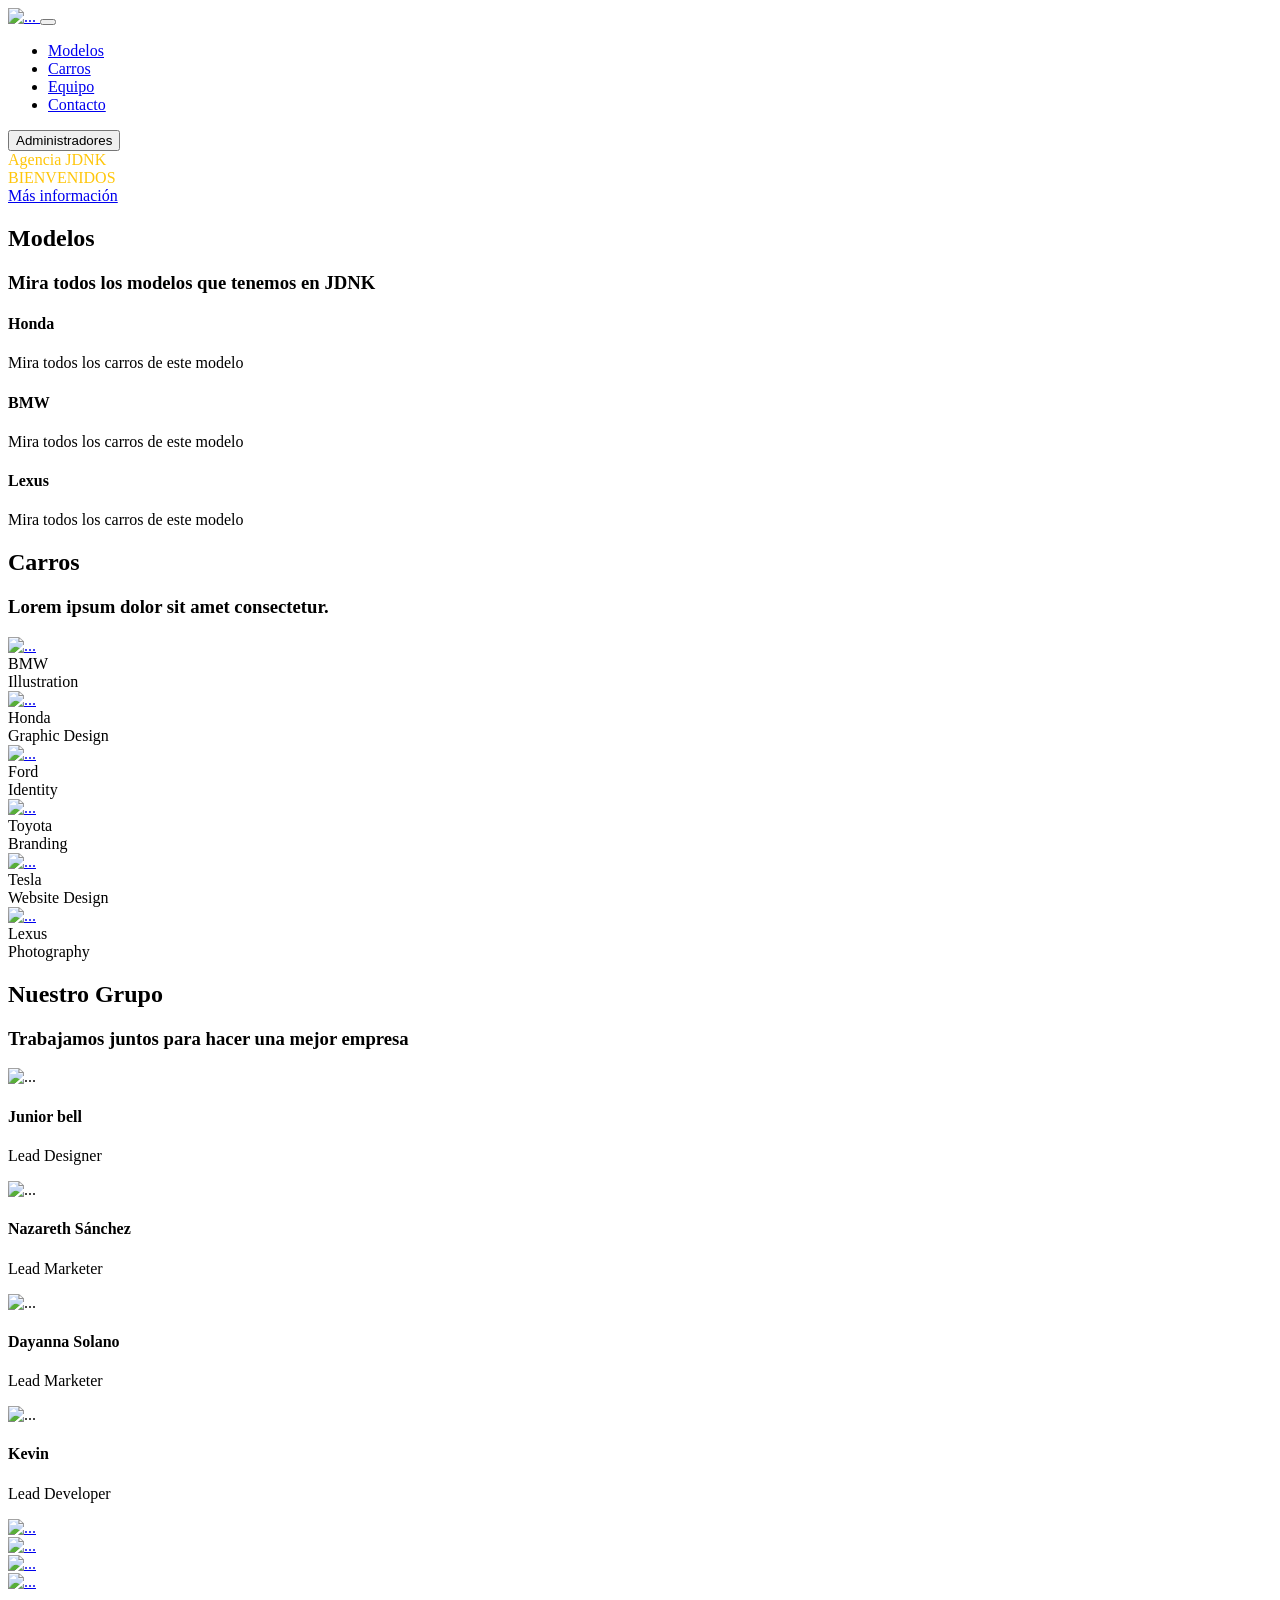
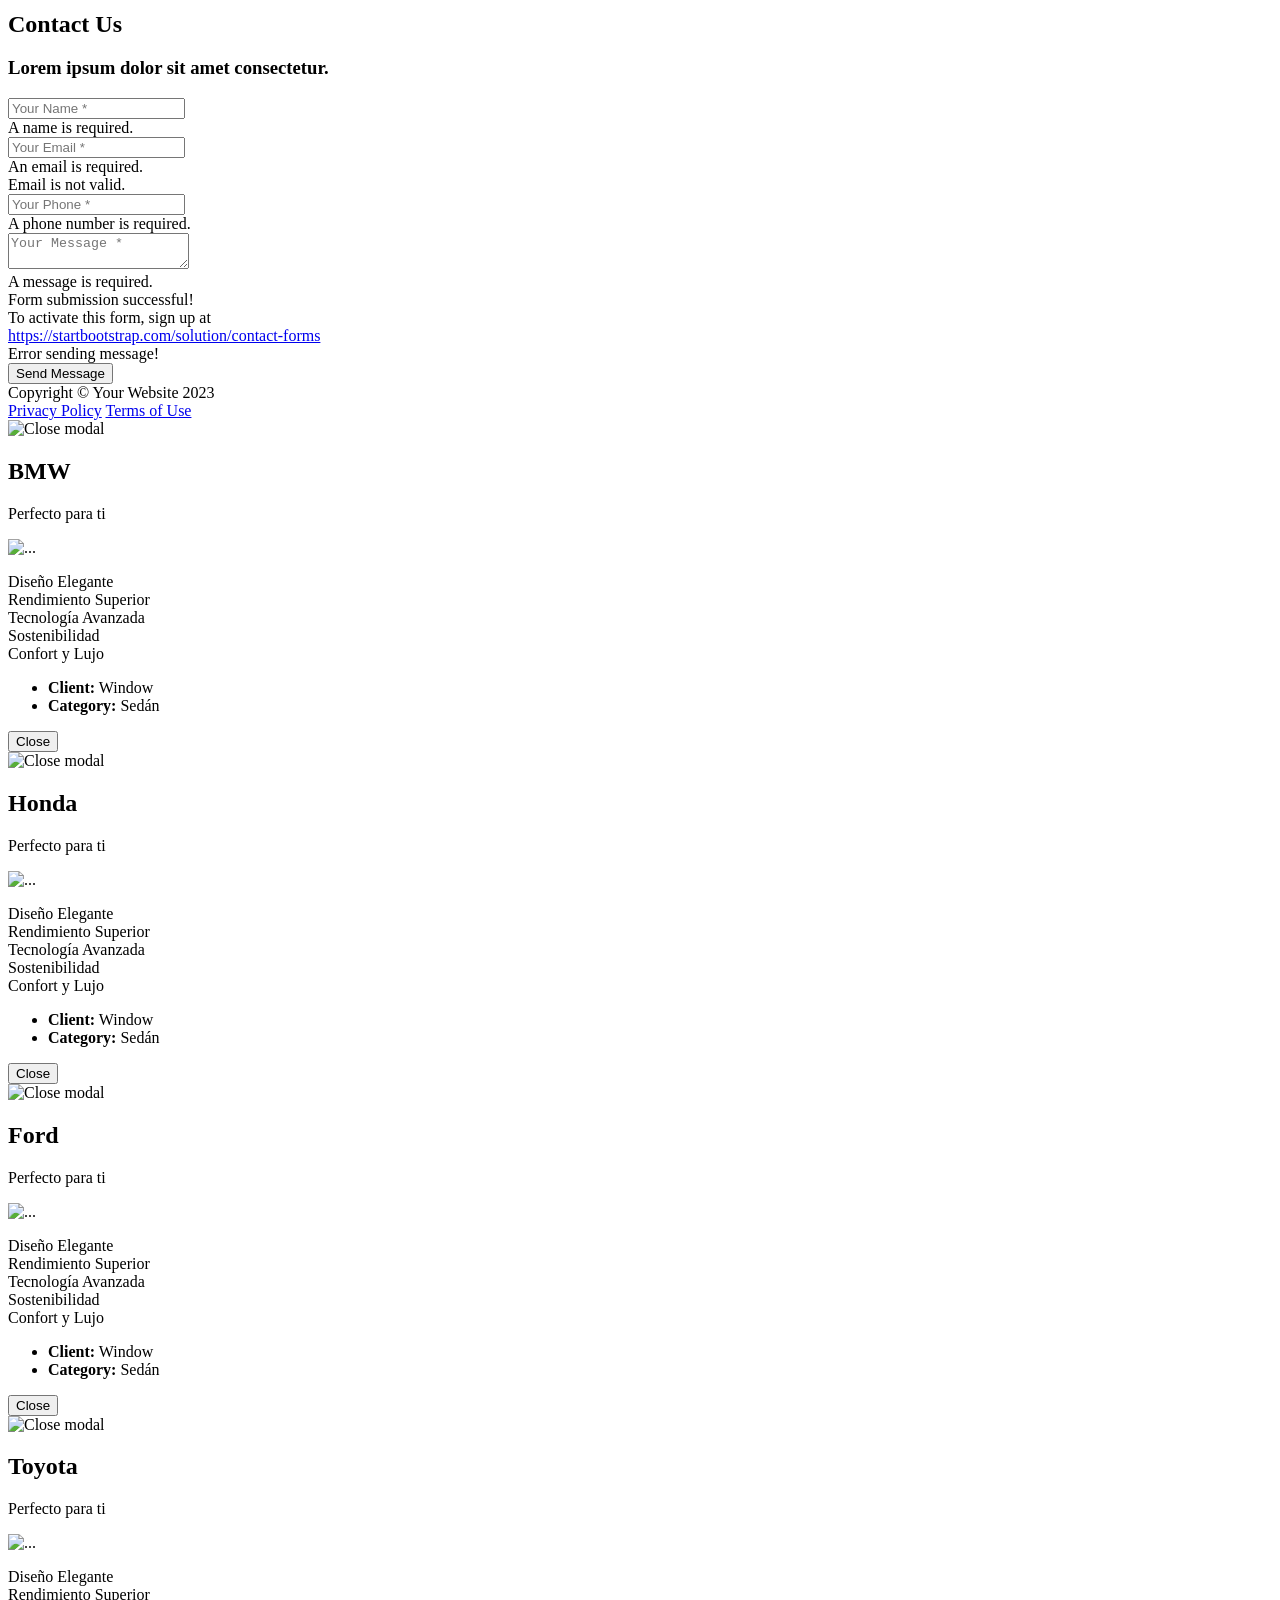
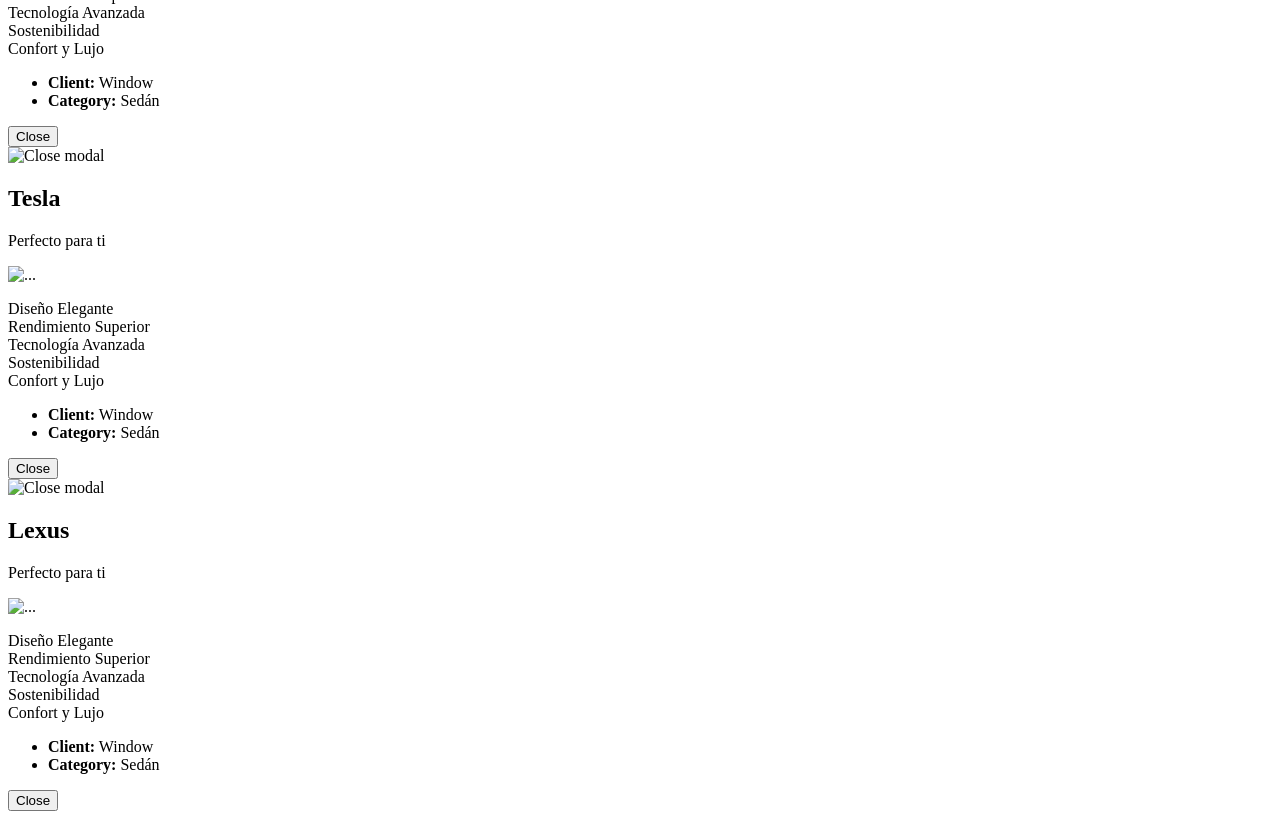
==== src/main/resources/templates/index.html @ 1850ef86 "prueba" ====
<!DOCTYPE html>
<html lang="en">
    <head>
        <meta charset="utf-8" />
        <meta name="viewport" content="width=device-width, initial-scale=1, shrink-to-fit=no" />
        <meta name="description" content="" />
        <meta name="author" content="" />
        <title>Agency</title>
        <!-- Favicon-->
        <link rel="icon" type="image/x-icon" href="assets/favicon.ico" />
        <!-- Font Awesome icons (free version)-->
        <script src="https://use.fontawesome.com/releases/v6.3.0/js/all.js" crossorigin="anonymous"></script>
        <!-- Google fonts-->
        <link href="https://fonts.googleapis.com/css?family=Montserrat:400,700" rel="stylesheet" type="text/css" />
        <link href="https://fonts.googleapis.com/css?family=Roboto+Slab:400,100,300,700" rel="stylesheet" type="text/css" />
        <!-- Core theme CSS (includes Bootstrap)-->
        <link href="/css/styles.css" rel="stylesheet" />
    </head>
    <body id="page-top">
        
        <body>
            <nav class="navbar navbar-expand-lg navbar-light bg-light fixed-top py-1">
                <div class="container">
                  <a class="navbar-brand" href="#page-top">
                    <img src="assets/img/logo.png" alt="..." style="width: 150px; height: auto;">
                  </a>
                  <button class="navbar-toggler" type="button" data-bs-toggle="collapse" data-bs-target="#navbarResponsive" aria-controls="navbarResponsive" aria-expanded="false" aria-label="Toggle navigation">
                    <span class="navbar-toggler-icon"></span>
                  </button>
                  <div class="collapse navbar-collapse" id="navbarResponsive">
                    <ul class="navbar-nav ms-auto text-uppercase">
                      <li class="nav-item"><a class="nav-link" href="#services">Modelos</a></li>
                      <li class="nav-item"><a class="nav-link" href="#portfolio">Carros</a></li>
                      <li class="nav-item"><a class="nav-link" href="#team">Equipo</a></li>
                      <li class="nav-item"><a class="nav-link" href="#contact">Contacto</a></li>
                    </ul>
                    <button class="btn btn-warning ms-3 text-dark fw-bold" onclick="window.location.href='/admin'">Administradores</button>
                    <a href="#" class="btn btn-dark btn-social mx-2">
                        <i class="fas fa-shopping-cart"></i>
                      </a>   <!-- Carrito-->
                  </div>
                </div>
              </nav>
        
            <script>
                let lastScrollTop = 0;
                const navbar = document.getElementById('mainNav');
        
                window.addEventListener('scroll', function() {
                    let scrollTop = window.pageYOffset || document.documentElement.scrollTop;
        
                    if (scrollTop > lastScrollTop) {
                        navbar.style.top = '-65px'; 
                    } else {
                        navbar.style.top = '0';
                    }
                    lastScrollTop = scrollTop;
                });
            </script>
        </body>
        
        <!-- Masthead-->
        <header class="masthead">
            <div class="container">
                <div class="masthead-subheading" style="color: rgb(255, 198, 10);">Agencia JDNK</div>
                <div class="masthead-heading text-uppercase" style="color: rgb(255, 198, 10);" >BIENVENIDOS</div>
                <a class="btn btn-primary btn-xl text-uppercase" href="#services">Más información</a>
            </div>
        </header>
        <!-- Modelos-->
        <section class="page-section" id="services">
            <div class="container">
                <div class="text-center">
                    <h2 class="section-heading text-uppercase">Modelos</h2>
                    <h3 class="section-subheading text-muted">Mira todos los modelos que tenemos en JDNK</h3>
                </div>
                <div class="row text-center">
                    <div class="col-md-4">
                        <span class="fa-stack fa-4x">
                            <i class="fas fa-circle fa-stack-2x text-primary"></i>
                            <i class="fas fa-shopping-cart fa-stack-1x fa-inverse"></i>
                        </span>
                        <h4 class="my-3">Honda</h4>
                        <p class="text-muted">Mira todos los carros de este modelo</p>
                    </div>
                    <div class="col-md-4">
                        <span class="fa-stack fa-4x">
                            <i class="fas fa-circle fa-stack-2x text-primary"></i>
                            <i class="fas fa-laptop fa-stack-1x fa-inverse"></i>
                        </span>
                        <h4 class="my-3">BMW</h4>
                        <p class="text-muted">Mira todos los carros de este modelo</p>
                    </div>
                    <div class="col-md-4">
                        <span class="fa-stack fa-4x">
                            <i class="fas fa-circle fa-stack-2x text-primary"></i>
                            <i class="fas fa-lock fa-stack-1x fa-inverse"></i>
                        </span>
                        <h4 class="my-3">Lexus</h4>
                        <p class="text-muted">Mira todos los carros de este modelo</p>
                    </div>
                </div>
            </div>
        </section>
        <!-- Portfolio Grid-->
        <section class="page-section bg-light" id="portfolio">
            <div class="container">
                <div class="text-center">
                    <h2 class="section-heading text-uppercase">Carros</h2>
                    <h3 class="section-subheading text-muted">Lorem ipsum dolor sit amet consectetur.</h3>
                </div>
                <div class="row">
                    <div class="col-lg-4 col-sm-6 mb-4">
                        <!-- Portfolio item 1-->
                        <div class="portfolio-item">
                            <a class="portfolio-link" data-bs-toggle="modal" href="#portfolioModal1">
                                <div class="portfolio-hover">
                                    <div class="portfolio-hover-content"><i class="fas fa-plus fa-3x"></i></div>
                                </div>
                                <img class="img-fluid" src="assets/img/carros/BMW.jpg" alt="..." />
                            </a>
                            <div class="portfolio-caption">
                                <div class="portfolio-caption-heading">BMW</div>
                                <div class="portfolio-caption-subheading text-muted">Illustration</div>
                            </div>
                        </div>
                    </div>
                    <div class="col-lg-4 col-sm-6 mb-4">
                        <!-- Portfolio item 2-->
                        <div class="portfolio-item">
                            <a class="portfolio-link" data-bs-toggle="modal" href="#portfolioModal2">
                                <div class="portfolio-hover">
                                    <div class="portfolio-hover-content"><i class="fas fa-plus fa-3x"></i></div>
                                </div>
                                <img class="img-fluid" src="assets/img/carros/honda.jpg" alt="..." />
                            </a>
                            <div class="portfolio-caption">
                                <div class="portfolio-caption-heading">Honda</div>
                                <div class="portfolio-caption-subheading text-muted">Graphic Design</div>
                            </div>
                        </div>
                    </div>
                    <div class="col-lg-4 col-sm-6 mb-4">
                        <!-- Portfolio item 3-->
                        <div class="portfolio-item">
                            <a class="portfolio-link" data-bs-toggle="modal" href="#portfolioModal3">
                                <div class="portfolio-hover">
                                    <div class="portfolio-hover-content"><i class="fas fa-plus fa-3x"></i></div>
                                </div>
                                <img class="img-fluid" src="assets/img/carros/ford.jpg" alt="..." />
                            </a>
                            <div class="portfolio-caption">
                                <div class="portfolio-caption-heading">Ford</div>
                                <div class="portfolio-caption-subheading text-muted">Identity</div>
                            </div>
                        </div>
                    </div>
                    <div class="col-lg-4 col-sm-6 mb-4 mb-lg-0">
                        <!-- Portfolio item 4-->
                        <div class="portfolio-item">
                            <a class="portfolio-link" data-bs-toggle="modal" href="#portfolioModal4">
                                <div class="portfolio-hover">
                                    <div class="portfolio-hover-content"><i class="fas fa-plus fa-3x"></i></div>
                                </div>
                                <img class="img-fluid" src="assets/img/carros/toyota.jpg" alt="..." />
                            </a>
                            <div class="portfolio-caption">
                                <div class="portfolio-caption-heading">Toyota</div>
                                <div class="portfolio-caption-subheading text-muted">Branding</div>
                            </div>
                        </div>
                    </div>
                    <div class="col-lg-4 col-sm-6 mb-4 mb-sm-0">
                        <!-- Portfolio item 5-->
                        <div class="portfolio-item">
                            <a class="portfolio-link" data-bs-toggle="modal" href="#portfolioModal5">
                                <div class="portfolio-hover">
                                    <div class="portfolio-hover-content"><i class="fas fa-plus fa-3x"></i></div>
                                </div>
                                <img class="img-fluid" src="assets/img/carros/tesla.jpg" alt="..." />
                            </a>
                            <div class="portfolio-caption">
                                <div class="portfolio-caption-heading">Tesla</div>
                                <div class="portfolio-caption-subheading text-muted">Website Design</div>
                            </div>
                        </div>
                    </div>
                    <div class="col-lg-4 col-sm-6">
                        <!-- Portfolio item 6-->
                        <div class="portfolio-item">
                            <a class="portfolio-link" data-bs-toggle="modal" href="#portfolioModal6">
                                <div class="portfolio-hover">
                                    <div class="portfolio-hover-content"><i class="fas fa-plus fa-3x"></i></div>
                                </div>
                                <img class="img-fluid" src="assets/img/carros/lexus.jpg" alt="..." />
                            </a>
                            <div class="portfolio-caption">
                                <div class="portfolio-caption-heading">Lexus</div>
                                <div class="portfolio-caption-subheading text-muted">Photography</div>
                            </div>
                        </div>
                    </div>
                </div>
            </div>
        </section>
       
        <!-- Team-->
        <section class="page-section bg-light" id="team">
            <div class="container">
                <div class="text-center">
                    <h2 class="section-heading text-uppercase">Nuestro Grupo</h2>
                    <h3 class="section-subheading text-muted">Trabajamos juntos para hacer una mejor empresa</h3>
                </div>
                <div class="row">
                    <div class="col-lg-4">
                        <div class="team-member">
                            <img class="mx-auto rounded-circle" src="assets/img/team/1.jpg" alt="..." />
                            <h4>Junior bell</h4>
                            <p class="text-muted">Lead Designer</p>
                            <a class="btn btn-dark btn-social mx-2" href="#!" aria-label="Parveen Anand Twitter Profile"><i class="fab fa-twitter"></i></a>
                            <a class="btn btn-dark btn-social mx-2" href="#!" aria-label="Parveen Anand Facebook Profile"><i class="fab fa-facebook-f"></i></a>
                            <a class="btn btn-dark btn-social mx-2" href="#!" aria-label="Parveen Anand LinkedIn Profile"><i class="fab fa-linkedin-in"></i></a>
                        </div>
                    </div>
                    <div class="col-lg-4">
                        <div class="team-member">
                            <img class="mx-auto rounded-circle" src="assets/img/team/2.jpg" alt="..." />
                            <h4>Nazareth Sánchez</h4>
                            <p class="text-muted">Lead Marketer</p>
                            <a class="btn btn-dark btn-social mx-2" href="#!" aria-label="Diana Petersen Twitter Profile"><i class="fab fa-twitter"></i></a>
                            <a class="btn btn-dark btn-social mx-2" href="#!" aria-label="Diana Petersen Facebook Profile"><i class="fab fa-facebook-f"></i></a>
                            <a class="btn btn-dark btn-social mx-2" href="#!" aria-label="Diana Petersen LinkedIn Profile"><i class="fab fa-linkedin-in"></i></a>
                        </div>
                    </div>
                    <div class="col-lg-4">
                        <div class="team-member">
                            <img class="mx-auto rounded-circle" src="assets/img/team/2.jpg" alt="..." />
                            <h4>Dayanna Solano</h4>
                            <p class="text-muted">Lead Marketer</p>
                            <a class="btn btn-dark btn-social mx-2" href="#!" aria-label="Diana Petersen Twitter Profile"><i class="fab fa-twitter"></i></a>
                            <a class="btn btn-dark btn-social mx-2" href="#!" aria-label="Diana Petersen Facebook Profile"><i class="fab fa-facebook-f"></i></a>
                            <a class="btn btn-dark btn-social mx-2" href="#!" aria-label="Diana Petersen LinkedIn Profile"><i class="fab fa-linkedin-in"></i></a>
                        </div>
                    </div>
                    <div class="col-lg-4">
                        <div class="team-member">
                            <img class="mx-auto rounded-circle" src="assets/img/team/3.jpg" alt="..." />
                            <h4>Kevin</h4>
                            <p class="text-muted">Lead Developer</p>
                            <a class="btn btn-dark btn-social mx-2" href="#!" aria-label="Larry Parker Twitter Profile"><i class="fab fa-twitter"></i></a>
                            <a class="btn btn-dark btn-social mx-2" href="#!" aria-label="Larry Parker Facebook Profile"><i class="fab fa-facebook-f"></i></a>
                            <a class="btn btn-dark btn-social mx-2" href="#!" aria-label="Larry Parker LinkedIn Profile"><i class="fab fa-linkedin-in"></i></a>
                        </div>
                    </div>
                </div>
               
        </section>
        <!-- Clients-->
     <div class="py-5">
            <div class="container">
                <div class="row align-items-center">
                    <div class="col-md-3 col-sm-6 my-3">
                        <a href="#!"><img class="img-fluid img-brand d-block mx-auto" src="assets/img/logos/microsoft.svg" alt="..." aria-label="Microsoft Logo" /></a>
                    </div>
                    <div class="col-md-3 col-sm-6 my-3">
                        <a href="#!"><img class="img-fluid img-brand d-block mx-auto" src="assets/img/logos/google.svg" alt="..." aria-label="Google Logo" /></a>
                    </div>
                    <div class="col-md-3 col-sm-6 my-3">
                        <a href="#!"><img class="img-fluid img-brand d-block mx-auto" src="assets/img/logos/facebook.svg" alt="..." aria-label="Facebook Logo" /></a>
                    </div>
                    <div class="col-md-3 col-sm-6 my-3">
                        <a href="#!"><img class="img-fluid img-brand d-block mx-auto" src="assets/img/logos/ibm.svg" alt="..." aria-label="IBM Logo" /></a>
                    </div>
                </div>
            </div>
        </div>
        <!-- Contact-->
        <section class="page-section" id="contact">
            <div class="container">
                <div class="text-center">
                    <h2 class="section-heading text-uppercase">Contact Us</h2>
                    <h3 class="section-subheading text-muted">Lorem ipsum dolor sit amet consectetur.</h3>
                </div>
                <!-- * * * * * * * * * * * * * * *-->
                <!-- * * SB Forms Contact Form * *-->
                <!-- * * * * * * * * * * * * * * *-->
                <!-- This form is pre-integrated with SB Forms.-->
                <!-- To make this form functional, sign up at-->
                <!-- https://startbootstrap.com/solution/contact-forms-->
                <!-- to get an API token!-->
                <form id="contactForm" data-sb-form-api-token="API_TOKEN">
                    <div class="row align-items-stretch mb-5">
                        <div class="col-md-6">
                            <div class="form-group">
                                <!-- Name input-->
                                <input class="form-control" id="name" type="text" placeholder="Your Name *" data-sb-validations="required" />
                                <div class="invalid-feedback" data-sb-feedback="name:required">A name is required.</div>
                            </div>
                            <div class="form-group">
                                <!-- Email address input-->
                                <input class="form-control" id="email" type="email" placeholder="Your Email *" data-sb-validations="required,email" />
                                <div class="invalid-feedback" data-sb-feedback="email:required">An email is required.</div>
                                <div class="invalid-feedback" data-sb-feedback="email:email">Email is not valid.</div>
                            </div>
                            <div class="form-group mb-md-0">
                                <!-- Phone number input-->
                                <input class="form-control" id="phone" type="tel" placeholder="Your Phone *" data-sb-validations="required" />
                                <div class="invalid-feedback" data-sb-feedback="phone:required">A phone number is required.</div>
                            </div>
                        </div>
                        <div class="col-md-6">
                            <div class="form-group form-group-textarea mb-md-0">
                                <!-- Message input-->
                                <textarea class="form-control" id="message" placeholder="Your Message *" data-sb-validations="required"></textarea>
                                <div class="invalid-feedback" data-sb-feedback="message:required">A message is required.</div>
                            </div>
                        </div>
                    </div>
                    <!-- Submit success message-->
                    <!---->
                    <!-- This is what your users will see when the form-->
                    <!-- has successfully submitted-->
                    <div class="d-none" id="submitSuccessMessage">
                        <div class="text-center text-white mb-3">
                            <div class="fw-bolder">Form submission successful!</div>
                            To activate this form, sign up at
                            <br />
                            <a href="https://startbootstrap.com/solution/contact-forms">https://startbootstrap.com/solution/contact-forms</a>
                        </div>
                    </div>
                    <!-- Submit error message-->
                    <!---->
                    <!-- This is what your users will see when there is-->
                    <!-- an error submitting the form-->
                    <div class="d-none" id="submitErrorMessage"><div class="text-center text-danger mb-3">Error sending message!</div></div>
                    <!-- Submit Button-->
                    <div class="text-center"><button class="btn btn-primary btn-xl text-uppercase disabled" id="submitButton" type="submit">Send Message</button></div>
                </form>
            </div>
        </section>
        <!-- Footer-->
        <footer class="footer py-4">
            <div class="container">
                <div class="row align-items-center">
                    <div class="col-lg-4 text-lg-start">Copyright &copy; Your Website 2023</div>
                    <div class="col-lg-4 my-3 my-lg-0">
                        <a class="btn btn-dark btn-social mx-2" href="#!" aria-label="Twitter"><i class="fab fa-twitter"></i></a>
                        <a class="btn btn-dark btn-social mx-2" href="#!" aria-label="Facebook"><i class="fab fa-facebook-f"></i></a>
                        <a class="btn btn-dark btn-social mx-2" href="#!" aria-label="LinkedIn"><i class="fab fa-linkedin-in"></i></a>
                    </div>
                    <div class="col-lg-4 text-lg-end">
                        <a class="link-dark text-decoration-none me-3" href="#!">Privacy Policy</a>
                        <a class="link-dark text-decoration-none" href="#!">Terms of Use</a>
                    </div>
                </div>
            </div>
        </footer>
        <!-- Portfolio Modals-->
        <!-- Portfolio item 1 modal popup-->
        <div class="portfolio-modal modal fade" id="portfolioModal1" tabindex="-1" role="dialog" aria-hidden="true">
            <div class="modal-dialog">
                <div class="modal-content">
                    <div class="close-modal" data-bs-dismiss="modal"><img src="assets/img/close-icon.svg" alt="Close modal" /></div>
                    <div class="container">
                        <div class="row justify-content-center">
                            <div class="col-lg-8">
                                <div class="modal-body">
                                    <!-- Project details-->
                                    <h2 class="text-uppercase">BMW</h2>
                                    <p class="item-intro text-muted">Perfecto para ti</p>
                                    <img class="img-fluid d-block mx-auto" src="assets/img/carros/BMW.jpg" alt="..." />
                                    <p>Diseño Elegante<br> 
                                        Rendimiento Superior<br> 
                                        Tecnología Avanzada<br> 
                                        Sostenibilidad<br> 
                                        Confort y Lujo<br> </p>               
                                                         <ul class="list-inline">
                                        <li>
                                            <strong>Client:</strong>
                                            Window
                                        </li>
                                        <li>
                                            <strong>Category:</strong>
                                            Sedán
                                        </li>
                                    </ul>
                                    <button class="btn btn-primary btn-xl text-uppercase" data-bs-dismiss="modal" type="button">
                                        <i class="fas fa-xmark me-1"></i>
                                        Close 
                                    </button>
                                </div>
                            </div>
                        </div>
                    </div>
                </div>
            </div>
        </div>
        <!-- Portfolio item 2 modal popup-->
        <div class="portfolio-modal modal fade" id="portfolioModal2" tabindex="-1" role="dialog" aria-hidden="true">
            <div class="modal-dialog">
                <div class="modal-content">
                    <div class="close-modal" data-bs-dismiss="modal"><img src="assets/img/close-icon.svg" alt="Close modal" /></div>
                    <div class="container">
                        <div class="row justify-content-center">
                            <div class="col-lg-8">
                                <div class="modal-body">
                                    <!-- Project details-->
                                    <h2 class="text-uppercase">Honda</h2>
                                    <p class="item-intro text-muted">Perfecto para ti</p>
                                    <img class="img-fluid d-block mx-auto" src="assets/img/carros/honda.jpg" alt="..." />
                                    <p>Diseño Elegante<br> 
                                        Rendimiento Superior<br> 
                                        Tecnología Avanzada<br> 
                                        Sostenibilidad<br> 
                                        Confort y Lujo<br> </p>               
                                                         <ul class="list-inline">
                                        <li>
                                            <strong>Client:</strong>
                                            Window
                                        </li>
                                        <li>
                                            <strong>Category:</strong>
                                            Sedán
                                        </li>
                                    </ul>
                                    <button class="btn btn-primary btn-xl text-uppercase" data-bs-dismiss="modal" type="button">
                                        <i class="fas fa-xmark me-1"></i>
                                        Close 
                                    </button>
                                </div>
                            </div>
                        </div>
                    </div>
                </div>
            </div>
        </div>
        <!-- Portfolio item 3 modal popup-->
        <div class="portfolio-modal modal fade" id="portfolioModal3" tabindex="-1" role="dialog" aria-hidden="true">
            <div class="modal-dialog">
                <div class="modal-content">
                    <div class="close-modal" data-bs-dismiss="modal"><img src="assets/img/close-icon.svg" alt="Close modal" /></div>
                    <div class="container">
                        <div class="row justify-content-center">
                            <div class="col-lg-8">
                                <div class="modal-body">
                                    <!-- Project details-->
                                    <h2 class="text-uppercase">Ford</h2>
                                    <p class="item-intro text-muted">Perfecto para ti</p>
                                    <img class="img-fluid d-block mx-auto" src="assets/img/carros/ford.jpg" alt="..." />
                                    <p>Diseño Elegante<br> 
                                        Rendimiento Superior<br> 
                                        Tecnología Avanzada<br> 
                                        Sostenibilidad<br> 
                                        Confort y Lujo<br> </p>               
                                                         <ul class="list-inline">
                                        <li>
                                            <strong>Client:</strong>
                                            Window
                                        </li>
                                        <li>
                                            <strong>Category:</strong>
                                            Sedán
                                        </li>
                                    </ul>
                                    <button class="btn btn-primary btn-xl text-uppercase" data-bs-dismiss="modal" type="button">
                                        <i class="fas fa-xmark me-1"></i>
                                        Close 
                                    </button>
                                </div>
                            </div>
                        </div>
                    </div>
                </div>
            </div>
        </div>
        <!-- Portfolio item 4 modal popup-->
        <div class="portfolio-modal modal fade" id="portfolioModal4" tabindex="-1" role="dialog" aria-hidden="true">
            <div class="modal-dialog">
                <div class="modal-content">
                    <div class="close-modal" data-bs-dismiss="modal"><img src="assets/img/close-icon.svg" alt="Close modal" /></div>
                    <div class="container">
                        <div class="row justify-content-center">
                            <div class="col-lg-8">
                                <div class="modal-body">
                                    <!-- Project details-->
                                    <h2 class="text-uppercase">Toyota</h2>
                                    <p class="item-intro text-muted">Perfecto para ti</p>
                                    <img class="img-fluid d-block mx-auto" src="assets/img/carros/toyota.jpg" alt="..." />
                                    <p>Diseño Elegante<br> 
                                        Rendimiento Superior<br> 
                                        Tecnología Avanzada<br> 
                                        Sostenibilidad<br> 
                                        Confort y Lujo<br> </p>               
                                                         <ul class="list-inline">
                                        <li>
                                            <strong>Client:</strong>
                                            Window
                                        </li>
                                        <li>
                                            <strong>Category:</strong>
                                            Sedán
                                        </li>
                                    </ul>
                                    <button class="btn btn-primary btn-xl text-uppercase" data-bs-dismiss="modal" type="button">
                                        <i class="fas fa-xmark me-1"></i>
                                        Close 
                                    </button>
                                </div>
                            </div>
                        </div>
                    </div>
                </div>
            </div>
        </div>
        <!-- Portfolio item 5 modal popup-->
        <div class="portfolio-modal modal fade" id="portfolioModal5" tabindex="-1" role="dialog" aria-hidden="true">
            <div class="modal-dialog">
                <div class="modal-content">
                    <div class="close-modal" data-bs-dismiss="modal"><img src="assets/img/close-icon.svg" alt="Close modal" /></div>
                    <div class="container">
                        <div class="row justify-content-center">
                            <div class="col-lg-8">
                                <div class="modal-body">
                                    <!-- Project details-->
                                    <h2 class="text-uppercase">Tesla</h2>
                                    <p class="item-intro text-muted">Perfecto para ti</p>
                                    <img class="img-fluid d-block mx-auto" src="assets/img/carros/tesla.jpg" alt="..." />
                                    <p>Diseño Elegante<br> 
                                        Rendimiento Superior<br> 
                                        Tecnología Avanzada<br> 
                                        Sostenibilidad<br> 
                                        Confort y Lujo<br> </p>               
                                                         <ul class="list-inline">
                                        <li>
                                            <strong>Client:</strong>
                                            Window
                                        </li>
                                        <li>
                                            <strong>Category:</strong>
                                            Sedán
                                        </li>
                                    </ul>
                                    <button class="btn btn-primary btn-xl text-uppercase" data-bs-dismiss="modal" type="button">
                                        <i class="fas fa-xmark me-1"></i>
                                        Close 
                                    </button>
                                </div>
                            </div>
                        </div>
                    </div>
                </div>
            </div>
        </div>
        <!-- Portfolio item 6 modal popup-->
        <div class="portfolio-modal modal fade" id="portfolioModal6" tabindex="-1" role="dialog" aria-hidden="true">
            <div class="modal-dialog">
                <div class="modal-content">
                    <div class="close-modal" data-bs-dismiss="modal"><img src="assets/img/close-icon.svg" alt="Close modal" /></div>
                    <div class="container">
                        <div class="row justify-content-center">
                            <div class="col-lg-8">
                                <div class="modal-body">
                                    <!-- Project details-->
                                    <h2 class="text-uppercase">Lexus</h2>
                                    <p class="item-intro text-muted">Perfecto para ti</p>
                                    <img class="img-fluid d-block mx-auto" src="assets/img/carros/lexus.jpg" alt="..." />
                        
                                    <p>Diseño Elegante<br> 
                                        Rendimiento Superior<br> 
                                        Tecnología Avanzada<br> 
                                        Sostenibilidad<br> 
                                        Confort y Lujo<br> </p>               
                                                         <ul class="list-inline">
                                        <li>
                                            <strong>Client:</strong>
                                            Window
                                        </li>
                                        <li>
                                            <strong>Category:</strong>
                                            Sedán
                                        </li>
                                    </ul>
                                    <button class="btn btn-primary btn-xl text-uppercase" data-bs-dismiss="modal" type="button">
                                        <i class="fas fa-xmark me-1"></i>
                                        Close 
                                    </button>
                                </div>
                            </div>
                        </div>
                    </div>
                </div>
            </div>
        </div>
        <!-- Bootstrap core JS-->
        <script src="https://cdn.jsdelivr.net/npm/bootstrap@5.2.3/dist/js/bootstrap.bundle.min.js"></script>
        <!-- Core theme JS-->
        <script src="/src/main/resources/static/js/scripts.js"></script>
        <!-- * * * * * * * * * * * * * * * * * * * * * * * * * * * * * * * * * * * * * * * *-->
        <!-- * *                               SB Forms JS                               * *-->
        <!-- * * Activate your form at https://startbootstrap.com/solution/contact-forms * *-->
        <!-- * * * * * * * * * * * * * * * * * * * * * * * * * * * * * * * * * * * * * * * *-->
        <script src="https://cdn.startbootstrap.com/sb-forms-latest.js"></script>
    </body>
</html>
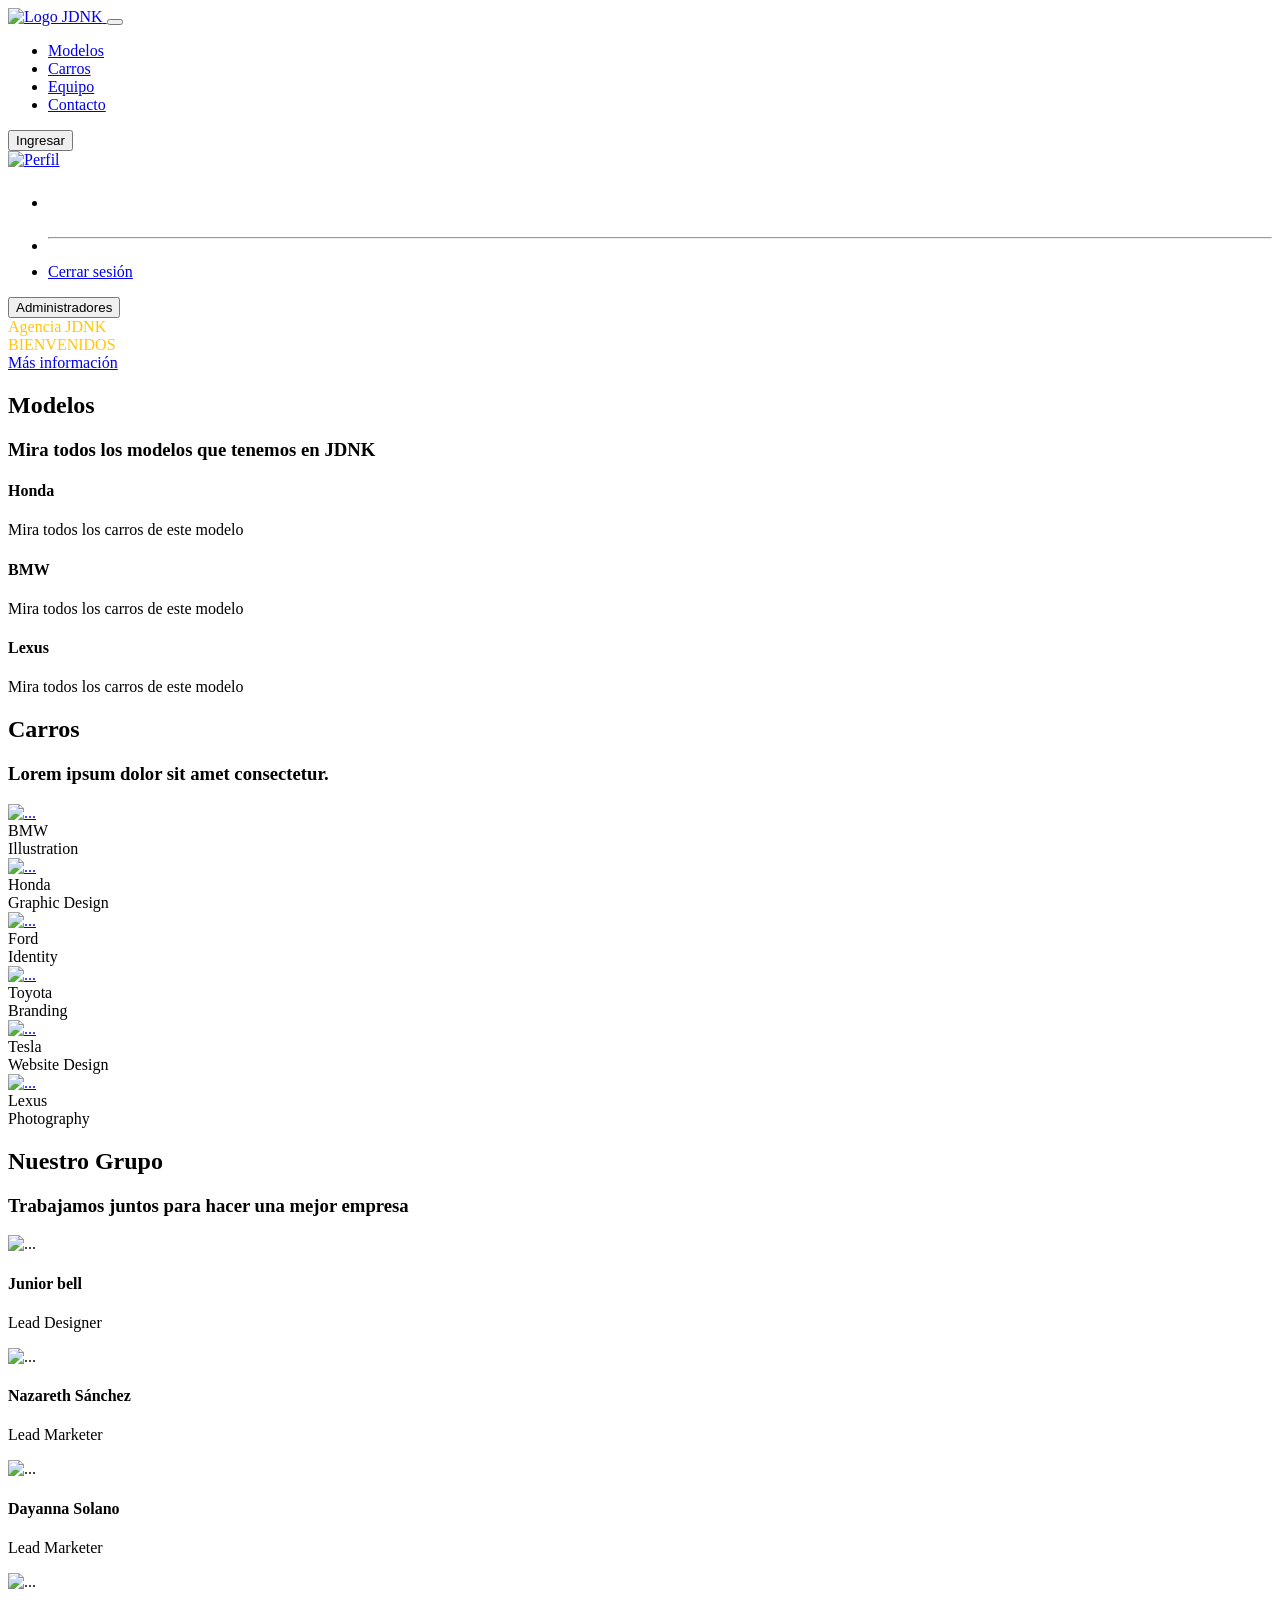
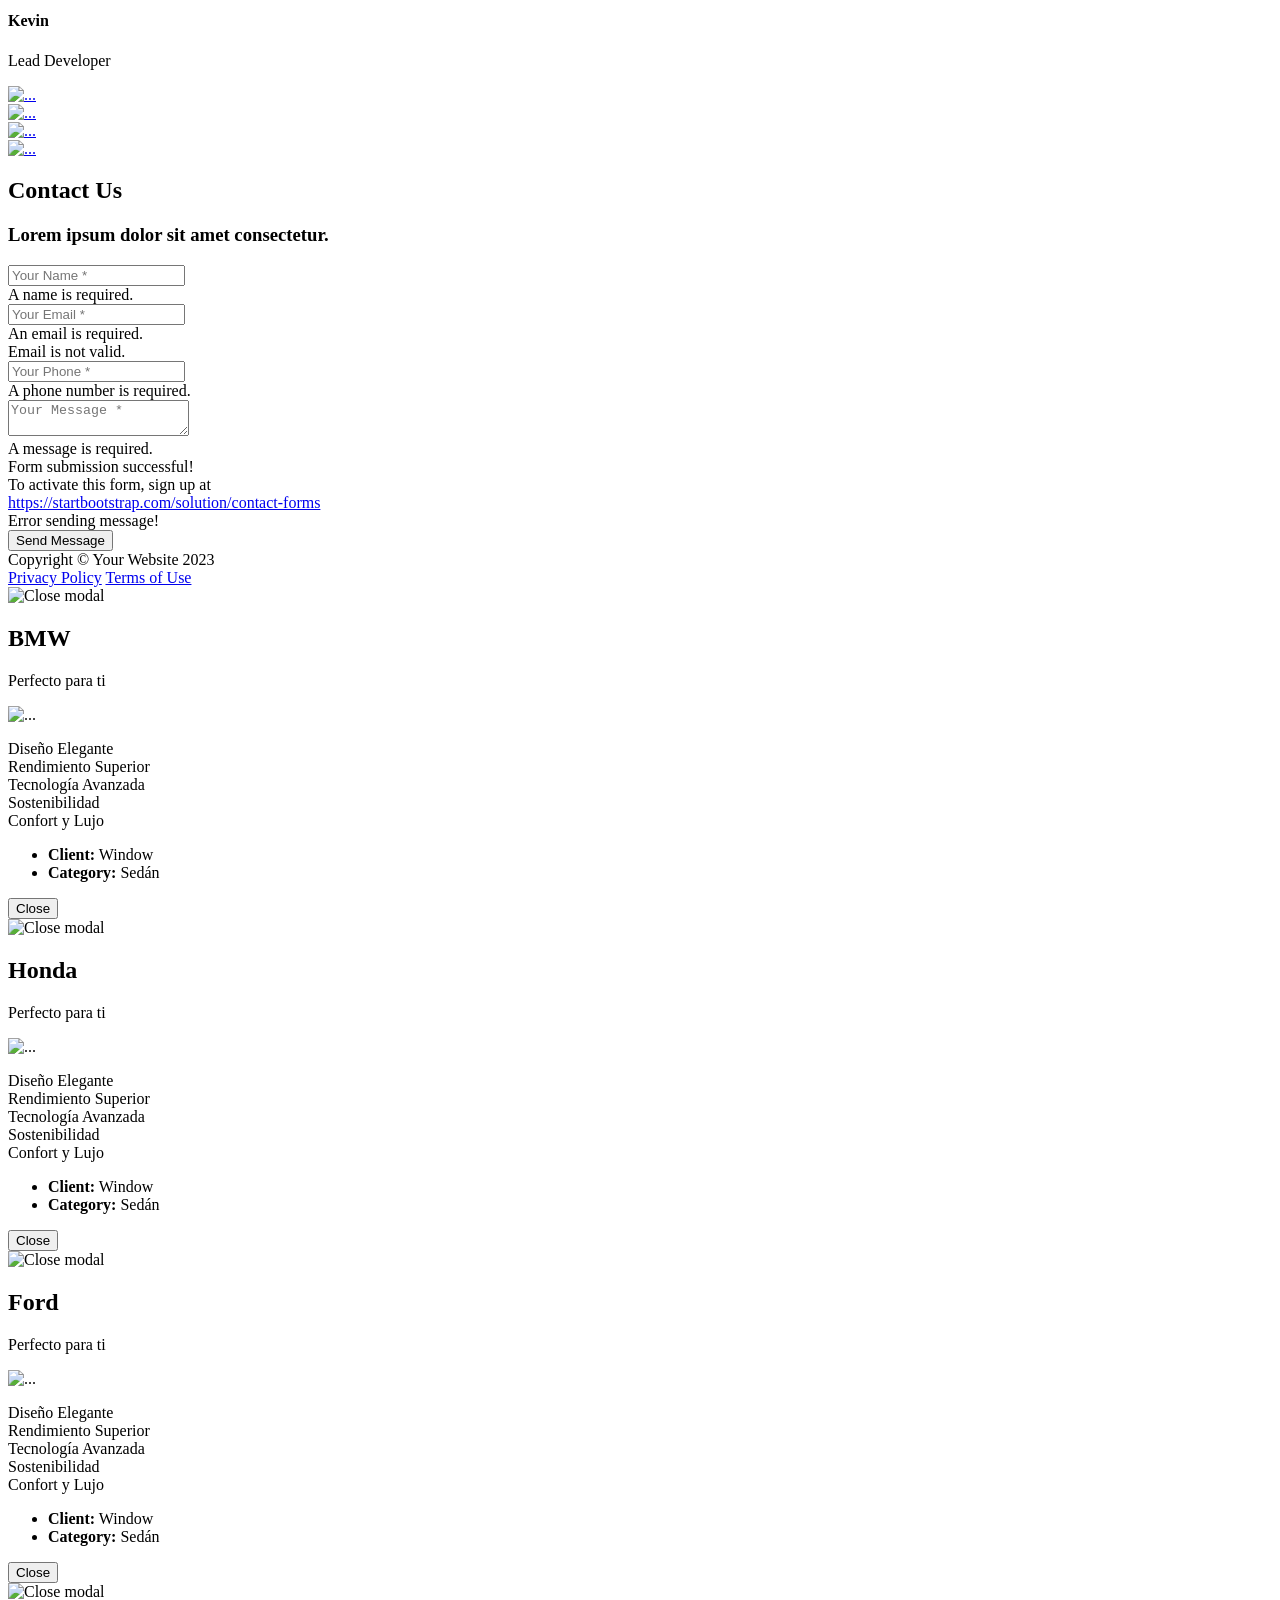
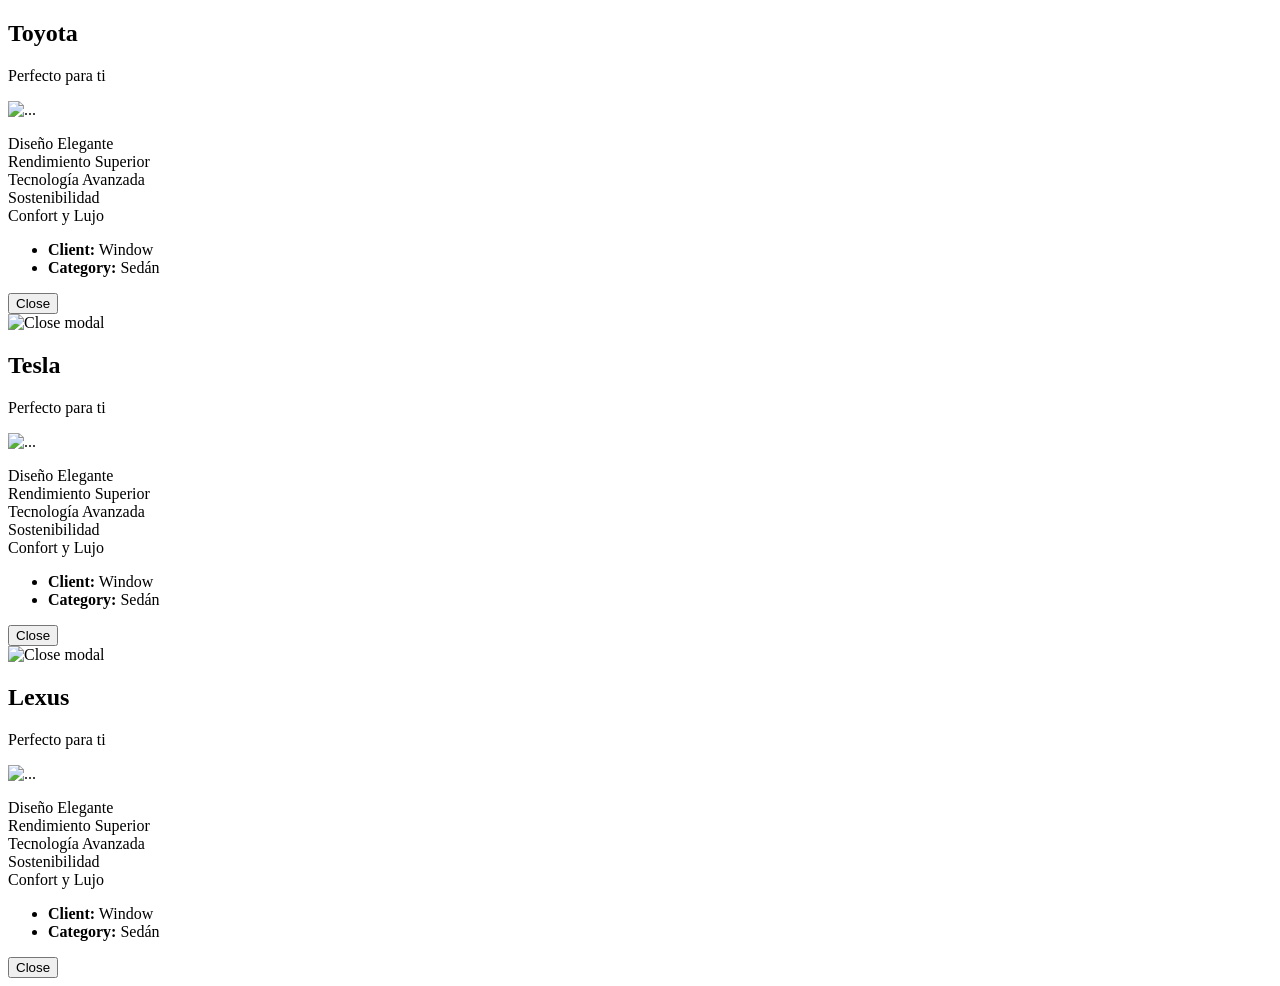
==== commit 92231222: "kevin" ====
--- a/src/main/resources/templates/index.html
+++ b/src/main/resources/templates/index.html
@@ -22,7 +22,7 @@
             <nav class="navbar navbar-expand-lg navbar-light bg-light fixed-top py-1">
                 <div class="container">
                   <a class="navbar-brand" href="#page-top">
-                    <img src="assets/img/logo.png" alt="..." style="width: 150px; height: auto;">
+                    <img src="assets/img/logo.png" alt="Logo JDNK" style="width: 150px; height: auto;">
                   </a>
                   <button class="navbar-toggler" type="button" data-bs-toggle="collapse" data-bs-target="#navbarResponsive" aria-controls="navbarResponsive" aria-expanded="false" aria-label="Toggle navigation">
                     <span class="navbar-toggler-icon"></span>
@@ -34,10 +34,37 @@
                       <li class="nav-item"><a class="nav-link" href="#team">Equipo</a></li>
                       <li class="nav-item"><a class="nav-link" href="#contact">Contacto</a></li>
                     </ul>
-                    <button class="btn btn-warning ms-3 text-dark fw-bold" onclick="window.location.href='/admin'">Administradores</button>
+              
+                  <!-- Botón Ingresar -->
+<button id="loginButton" class="btn btn-outline-primary ms-2 fw-semibold" onclick="window.location.href='/home'">
+    Ingresar
+  </button>
+  
+ <!-- Perfil de Usuario (visible solo si hay sesión) -->
+<div id="userProfile" class="dropdown d-none">
+    <a href="#" class="d-flex align-items-center text-decoration-none dropdown-toggle"
+       id="userDropdown" data-bs-toggle="dropdown" aria-expanded="false">
+      <img id="userAvatar" src="" alt="Perfil" width="40" height="40" class="rounded-circle me-2">
+      <span id="userName" class="fw-semibold text-dark"></span>
+    </a>
+    <ul class="dropdown-menu dropdown-menu-end text-small shadow" aria-labelledby="userDropdown">
+      <li><h6 class="dropdown-header" id="userEmail"></h6></li>
+      <li><hr class="dropdown-divider"></li>
+      <li><a class="dropdown-item text-danger" href="#" onclick="logout()">Cerrar sesión</a></li>
+    </ul>
+  </div>
+  
+  
+              
+                    <!-- Botón de administrador -->
+                    <button class="btn btn-warning ms-2 fw-bold text-dark" onclick="window.location.href='/admin'">
+                      Administradores
+                    </button>
+              
+                    <!-- Icono del carrito -->
                     <a href="#" class="btn btn-dark btn-social mx-2">
-                        <i class="fas fa-shopping-cart"></i>
-                      </a>   <!-- Carrito-->
+                      <i class="fas fa-shopping-cart"></i>
+                    </a>
                   </div>
                 </div>
               </nav>
@@ -67,6 +94,8 @@
                 <a class="btn btn-primary btn-xl text-uppercase" href="#services">Más información</a>
             </div>
         </header>
+
+        
         <!-- Modelos-->
         <section class="page-section" id="services">
             <div class="container">
@@ -600,5 +629,53 @@
         <!-- * * Activate your form at https://startbootstrap.com/solution/contact-forms * *-->
         <!-- * * * * * * * * * * * * * * * * * * * * * * * * * * * * * * * * * * * * * * * *-->
         <script src="https://cdn.startbootstrap.com/sb-forms-latest.js"></script>
+        <script>
+            window.addEventListener('DOMContentLoaded', async () => {
+              // ✅ Buscar el token en la cookie
+              const cookieValue = document.cookie.split('; ').find(row => row.startsWith('token='));
+              const token = cookieValue ? cookieValue.split('=')[1] : null;
+          
+              const loginBtn = document.getElementById('login-btn');
+              const profileSection = document.getElementById('user-profile-section');
+              const nameDisplay = document.getElementById('user-name-display');
+              const profileImg = document.getElementById('navbar-profile-img');
+          
+              if (token) {
+                console.log("🔑 Token detectado:", token);
+          
+                try {
+                  const res = await fetch('/api/user/profile', {
+                    headers: {
+                      'Authorization': 'Bearer ' + token
+                    }
+                  });
+          
+                  if (res.ok) {
+                    const user = await res.json();
+                    console.log("✅ Usuario:", user);
+          
+                    nameDisplay.textContent = user.nombre || "Usuario";
+                    profileImg.src = user.ruta_imagen_usuario || "/assets/img/FotoPerfil/default.png";
+          
+                    loginBtn.classList.add('d-none');
+                    profileSection.classList.remove('d-none');
+                  } else {
+                    console.warn("⚠️ Token no válido o expirado");
+                  }
+                } catch (err) {
+                  console.error("❌ Error al cargar perfil:", err);
+                }
+              } else {
+                console.warn("⚠️ JWT_TOKEN no encontrado en cookies.");
+              }
+            });
+          
+            function logout() {
+              document.cookie = 'JWT_TOKEN=; Max-Age=0; path=/';
+              window.location.href = '/home';
+            }
+          </script>
+              
+                 
     </body>
 </html>
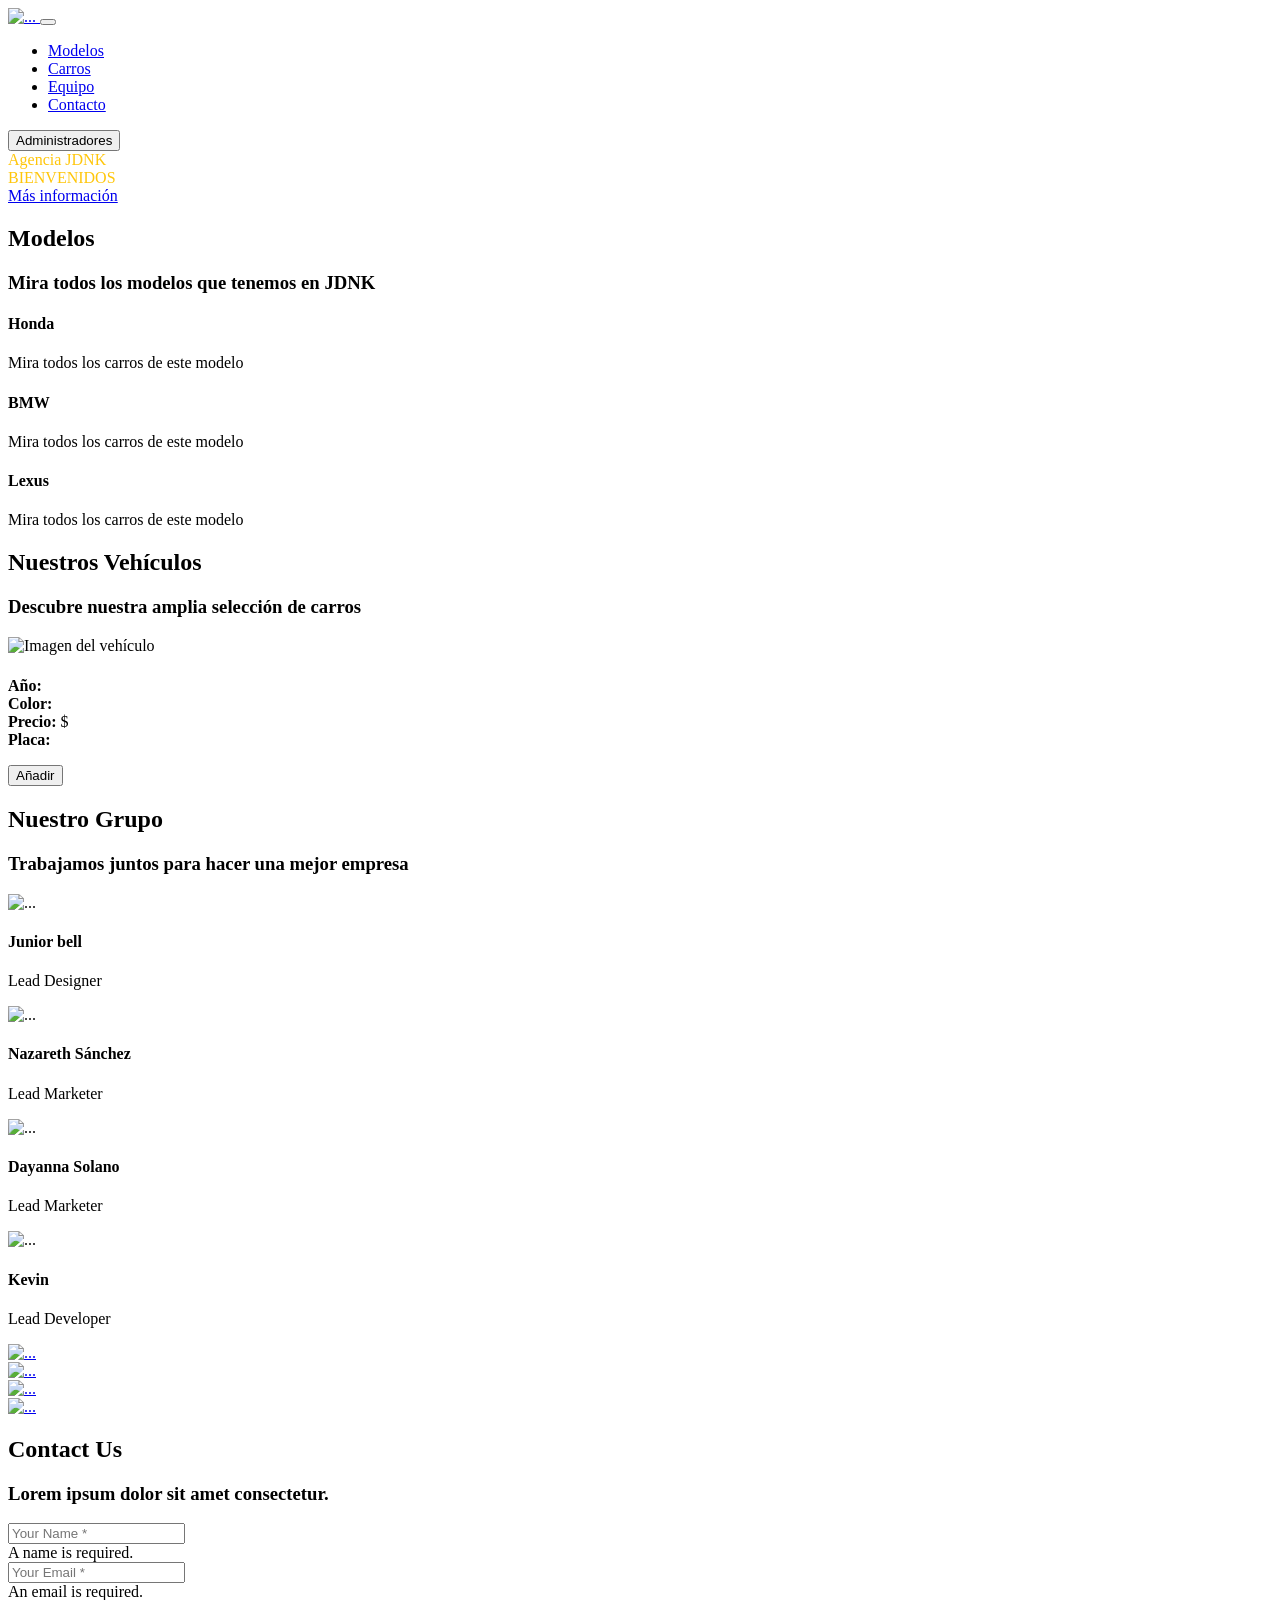
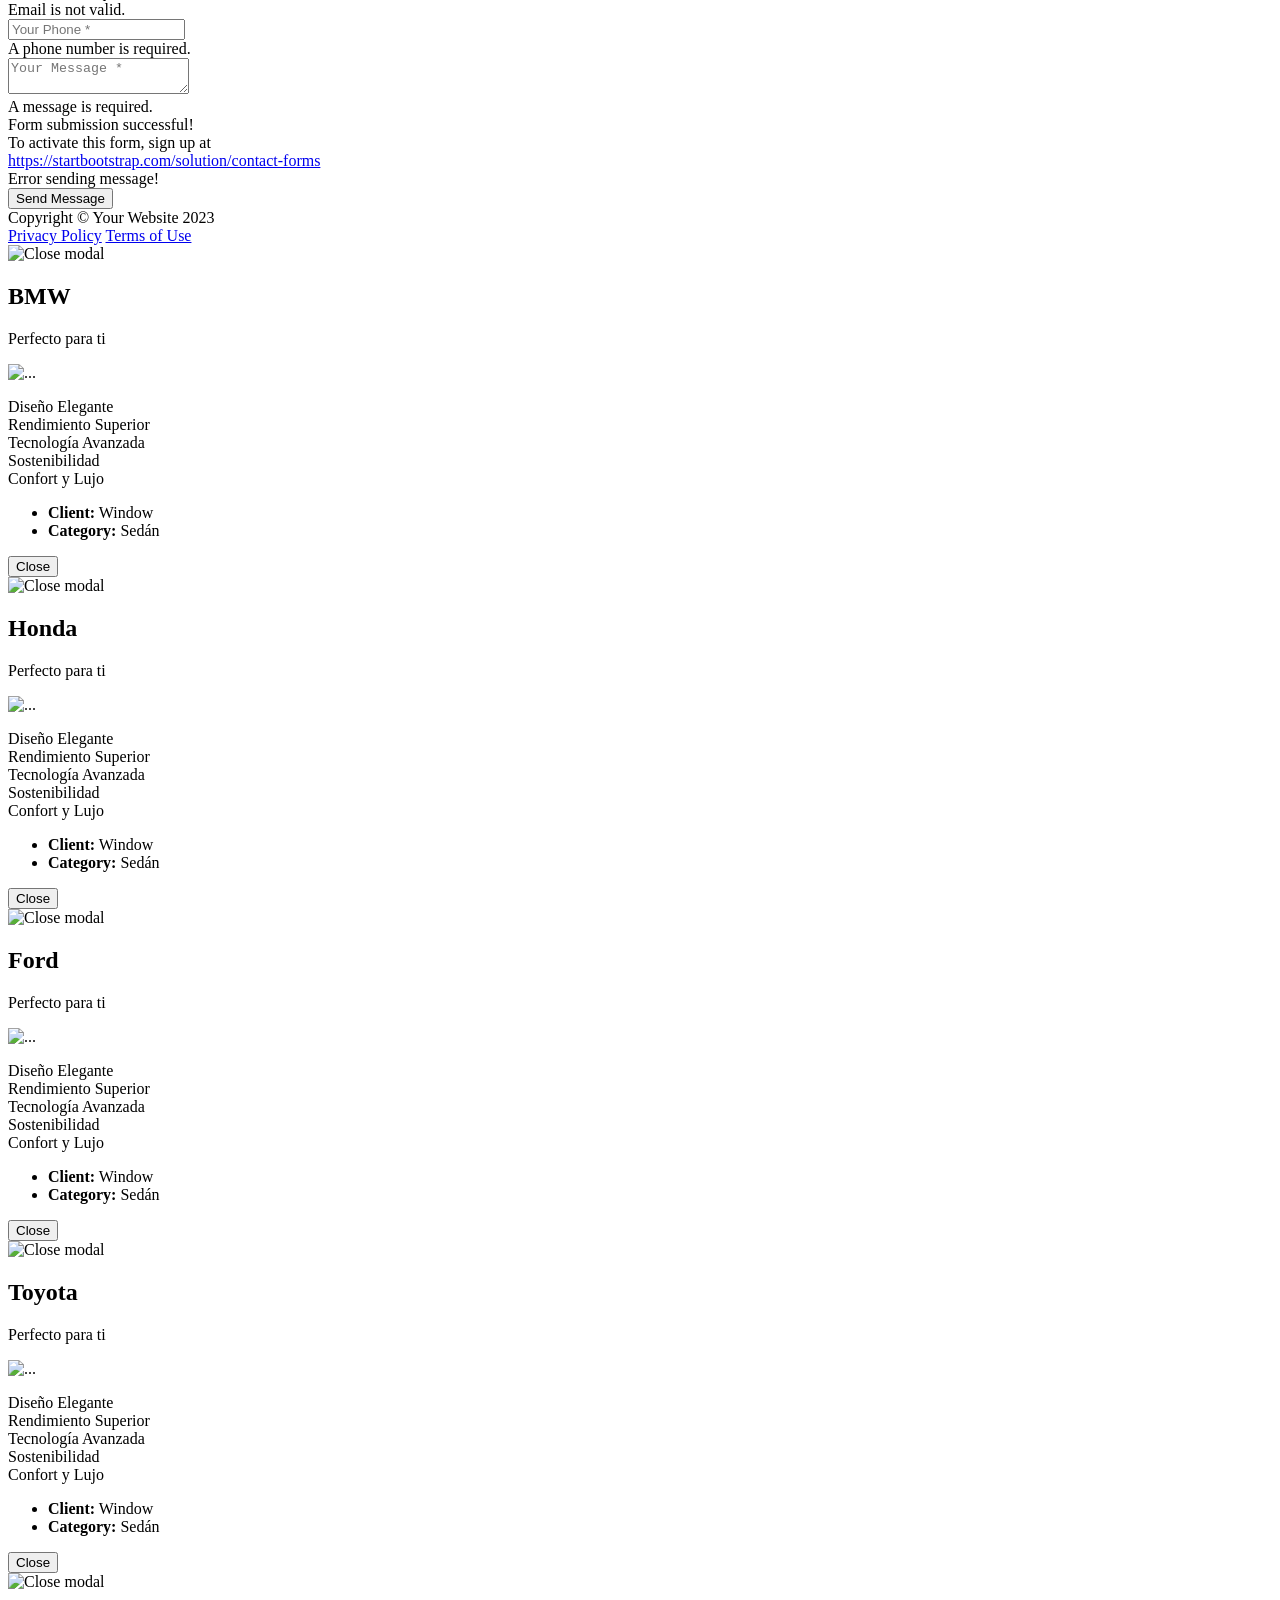
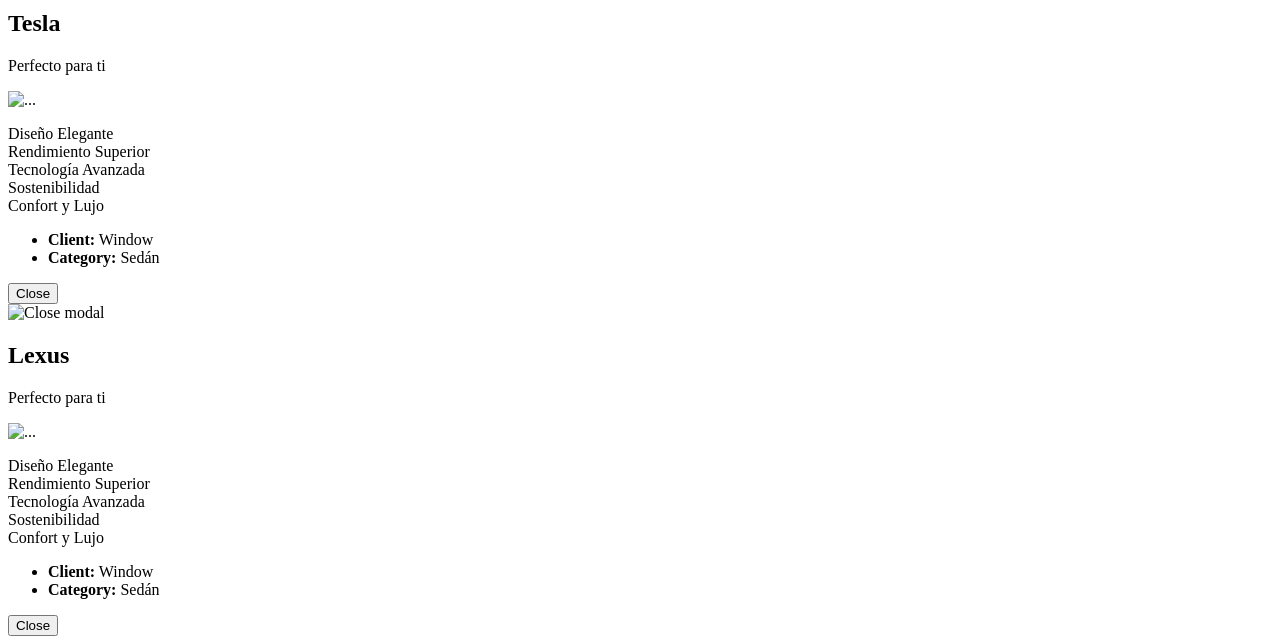
==== commit 6b610866: "index modificacion" ====
--- a/src/main/resources/templates/index.html
+++ b/src/main/resources/templates/index.html
@@ -22,7 +22,7 @@
             <nav class="navbar navbar-expand-lg navbar-light bg-light fixed-top py-1">
                 <div class="container">
                   <a class="navbar-brand" href="#page-top">
-                    <img src="assets/img/logo.png" alt="Logo JDNK" style="width: 150px; height: auto;">
+                    <img src="assets/img/logo.png" alt="..." style="width: 150px; height: auto;">
                   </a>
                   <button class="navbar-toggler" type="button" data-bs-toggle="collapse" data-bs-target="#navbarResponsive" aria-controls="navbarResponsive" aria-expanded="false" aria-label="Toggle navigation">
                     <span class="navbar-toggler-icon"></span>
@@ -34,37 +34,10 @@
                       <li class="nav-item"><a class="nav-link" href="#team">Equipo</a></li>
                       <li class="nav-item"><a class="nav-link" href="#contact">Contacto</a></li>
                     </ul>
-              
-                  <!-- Botón Ingresar -->
-<button id="loginButton" class="btn btn-outline-primary ms-2 fw-semibold" onclick="window.location.href='/home'">
-    Ingresar
-  </button>
-  
- <!-- Perfil de Usuario (visible solo si hay sesión) -->
-<div id="userProfile" class="dropdown d-none">
-    <a href="#" class="d-flex align-items-center text-decoration-none dropdown-toggle"
-       id="userDropdown" data-bs-toggle="dropdown" aria-expanded="false">
-      <img id="userAvatar" src="" alt="Perfil" width="40" height="40" class="rounded-circle me-2">
-      <span id="userName" class="fw-semibold text-dark"></span>
-    </a>
-    <ul class="dropdown-menu dropdown-menu-end text-small shadow" aria-labelledby="userDropdown">
-      <li><h6 class="dropdown-header" id="userEmail"></h6></li>
-      <li><hr class="dropdown-divider"></li>
-      <li><a class="dropdown-item text-danger" href="#" onclick="logout()">Cerrar sesión</a></li>
-    </ul>
-  </div>
-  
-  
-              
-                    <!-- Botón de administrador -->
-                    <button class="btn btn-warning ms-2 fw-bold text-dark" onclick="window.location.href='/admin'">
-                      Administradores
-                    </button>
-              
-                    <!-- Icono del carrito -->
+                    <button class="btn btn-warning ms-3 text-dark fw-bold" onclick="window.location.href='/admin'">Administradores</button>
                     <a href="#" class="btn btn-dark btn-social mx-2">
-                      <i class="fas fa-shopping-cart"></i>
-                    </a>
+                        <i class="fas fa-shopping-cart"></i>
+                      </a>   <!-- Carrito-->
                   </div>
                 </div>
               </nav>
@@ -94,8 +67,6 @@
                 <a class="btn btn-primary btn-xl text-uppercase" href="#services">Más información</a>
             </div>
         </header>
-
-        
         <!-- Modelos-->
         <section class="page-section" id="services">
             <div class="container">
@@ -132,106 +103,59 @@
             </div>
         </section>
         <!-- Portfolio Grid-->
-        <section class="page-section bg-light" id="portfolio">
-            <div class="container">
-                <div class="text-center">
-                    <h2 class="section-heading text-uppercase">Carros</h2>
-                    <h3 class="section-subheading text-muted">Lorem ipsum dolor sit amet consectetur.</h3>
-                </div>
-                <div class="row">
-                    <div class="col-lg-4 col-sm-6 mb-4">
-                        <!-- Portfolio item 1-->
-                        <div class="portfolio-item">
-                            <a class="portfolio-link" data-bs-toggle="modal" href="#portfolioModal1">
-                                <div class="portfolio-hover">
-                                    <div class="portfolio-hover-content"><i class="fas fa-plus fa-3x"></i></div>
-                                </div>
-                                <img class="img-fluid" src="assets/img/carros/BMW.jpg" alt="..." />
-                            </a>
-                            <div class="portfolio-caption">
-                                <div class="portfolio-caption-heading">BMW</div>
-                                <div class="portfolio-caption-subheading text-muted">Illustration</div>
-                            </div>
-                        </div>
-                    </div>
-                    <div class="col-lg-4 col-sm-6 mb-4">
-                        <!-- Portfolio item 2-->
-                        <div class="portfolio-item">
-                            <a class="portfolio-link" data-bs-toggle="modal" href="#portfolioModal2">
-                                <div class="portfolio-hover">
-                                    <div class="portfolio-hover-content"><i class="fas fa-plus fa-3x"></i></div>
-                                </div>
-                                <img class="img-fluid" src="assets/img/carros/honda.jpg" alt="..." />
-                            </a>
-                            <div class="portfolio-caption">
-                                <div class="portfolio-caption-heading">Honda</div>
-                                <div class="portfolio-caption-subheading text-muted">Graphic Design</div>
-                            </div>
-                        </div>
-                    </div>
-                    <div class="col-lg-4 col-sm-6 mb-4">
-                        <!-- Portfolio item 3-->
-                        <div class="portfolio-item">
-                            <a class="portfolio-link" data-bs-toggle="modal" href="#portfolioModal3">
-                                <div class="portfolio-hover">
-                                    <div class="portfolio-hover-content"><i class="fas fa-plus fa-3x"></i></div>
-                                </div>
-                                <img class="img-fluid" src="assets/img/carros/ford.jpg" alt="..." />
-                            </a>
-                            <div class="portfolio-caption">
-                                <div class="portfolio-caption-heading">Ford</div>
-                                <div class="portfolio-caption-subheading text-muted">Identity</div>
-                            </div>
-                        </div>
-                    </div>
-                    <div class="col-lg-4 col-sm-6 mb-4 mb-lg-0">
-                        <!-- Portfolio item 4-->
-                        <div class="portfolio-item">
-                            <a class="portfolio-link" data-bs-toggle="modal" href="#portfolioModal4">
-                                <div class="portfolio-hover">
-                                    <div class="portfolio-hover-content"><i class="fas fa-plus fa-3x"></i></div>
-                                </div>
-                                <img class="img-fluid" src="assets/img/carros/toyota.jpg" alt="..." />
-                            </a>
-                            <div class="portfolio-caption">
-                                <div class="portfolio-caption-heading">Toyota</div>
-                                <div class="portfolio-caption-subheading text-muted">Branding</div>
-                            </div>
-                        </div>
-                    </div>
-                    <div class="col-lg-4 col-sm-6 mb-4 mb-sm-0">
-                        <!-- Portfolio item 5-->
-                        <div class="portfolio-item">
-                            <a class="portfolio-link" data-bs-toggle="modal" href="#portfolioModal5">
-                                <div class="portfolio-hover">
-                                    <div class="portfolio-hover-content"><i class="fas fa-plus fa-3x"></i></div>
-                                </div>
-                                <img class="img-fluid" src="assets/img/carros/tesla.jpg" alt="..." />
-                            </a>
-                            <div class="portfolio-caption">
-                                <div class="portfolio-caption-heading">Tesla</div>
-                                <div class="portfolio-caption-subheading text-muted">Website Design</div>
-                            </div>
-                        </div>
-                    </div>
-                    <div class="col-lg-4 col-sm-6">
-                        <!-- Portfolio item 6-->
-                        <div class="portfolio-item">
-                            <a class="portfolio-link" data-bs-toggle="modal" href="#portfolioModal6">
-                                <div class="portfolio-hover">
-                                    <div class="portfolio-hover-content"><i class="fas fa-plus fa-3x"></i></div>
-                                </div>
-                                <img class="img-fluid" src="assets/img/carros/lexus.jpg" alt="..." />
-                            </a>
-                            <div class="portfolio-caption">
-                                <div class="portfolio-caption-heading">Lexus</div>
-                                <div class="portfolio-caption-subheading text-muted">Photography</div>
-                            </div>
-                        </div>
-                    </div>
-                </div>
-            </div>
-        </section>
+    <section class="page-section bg-light" id="portfolio">
+        <div class="container">
+            <div class="text-center">
+                <h2 class="section-heading text-uppercase">Nuestros Vehículos</h2>
+                <h3 class="section-subheading text-muted">Descubre nuestra amplia selección de carros</h3>
+            </div>
+            <div class="row">
+                <div th:each="carro : ${carros}" class="col-lg-4 col-md-6 mb-4">
+                    <div class="card h-100">
+                        <!-- Imagen del carro -->
+                        <a th:href="@{/carros/{id}(id=${carro.id_carro})}">
+                            <img th:src="@{'/' + ${carro.imagenCarros != null ? carro.imagenCarros.ruta_imagen : 'assets/img/default-car.jpg'}}"
+                                class="card-img-top" alt="Imagen del vehículo"
+                                style="height: 200px; object-fit: cover;">
+                        </a>
+
+                        <div class="card-body">
+                            <h5 class="card-title">
+                                <span th:text="${carro.marca != null ? carro.marca.nombre_marca : 'Marca'}"></span>
+                                <span th:text="${carro.modelo != null ? carro.modelo.nombre_modelo : 'Modelo'}"></span>
+                            </h5>
+
+                            <div class="car-details">
+                                <p class="card-text">
+                                    <strong>Año:</strong> <span th:text="${carro.ano}"></span><br>
+                                    <strong>Color:</strong> <span th:text="${carro.color_carro}"></span><br>
+                                    <strong>Precio:</strong> $<span
+                                        th:text="${#numbers.formatDecimal(carro.precio_carro, 1, 2, 'COMMA')}"></span><br>
+                                    <strong>Placa:</strong> <span th:text="${carro.numero_placa}"></span>
+                                </p>
+                            </div>
+                        </div>
+
+                        <div class="card-footer bg-transparent">
+                            <div class="btn-group d-flex justify-content-between">
+                          
+                                </a>
+                                <span th:class="${carro.disponibilidad} ? 'badge bg-success' : 'badge bg-danger'"
+                                    th:text="${carro.disponibilidad} ? 'Disponible' : 'Vendido'">
+                                </span>
+
+                                <button class="btn btn-sm btn-warning btn-agregar-carrito"
+                                    th:disabled="${!carro.disponibilidad}" data-id-carro="${carro.id_carro}">
+                                    <i class="fas fa-cart-plus"></i> Añadir
+                                </button>
+
+                            </div>
+                        </div>
+                    </div>
+                </div>
+            </div>
+        </div>
+    </section>
        
         <!-- Team-->
         <section class="page-section bg-light" id="team">
@@ -629,53 +553,5 @@
         <!-- * * Activate your form at https://startbootstrap.com/solution/contact-forms * *-->
         <!-- * * * * * * * * * * * * * * * * * * * * * * * * * * * * * * * * * * * * * * * *-->
         <script src="https://cdn.startbootstrap.com/sb-forms-latest.js"></script>
-        <script>
-            window.addEventListener('DOMContentLoaded', async () => {
-              // ✅ Buscar el token en la cookie
-              const cookieValue = document.cookie.split('; ').find(row => row.startsWith('token='));
-              const token = cookieValue ? cookieValue.split('=')[1] : null;
-          
-              const loginBtn = document.getElementById('login-btn');
-              const profileSection = document.getElementById('user-profile-section');
-              const nameDisplay = document.getElementById('user-name-display');
-              const profileImg = document.getElementById('navbar-profile-img');
-          
-              if (token) {
-                console.log("🔑 Token detectado:", token);
-          
-                try {
-                  const res = await fetch('/api/user/profile', {
-                    headers: {
-                      'Authorization': 'Bearer ' + token
-                    }
-                  });
-          
-                  if (res.ok) {
-                    const user = await res.json();
-                    console.log("✅ Usuario:", user);
-          
-                    nameDisplay.textContent = user.nombre || "Usuario";
-                    profileImg.src = user.ruta_imagen_usuario || "/assets/img/FotoPerfil/default.png";
-          
-                    loginBtn.classList.add('d-none');
-                    profileSection.classList.remove('d-none');
-                  } else {
-                    console.warn("⚠️ Token no válido o expirado");
-                  }
-                } catch (err) {
-                  console.error("❌ Error al cargar perfil:", err);
-                }
-              } else {
-                console.warn("⚠️ JWT_TOKEN no encontrado en cookies.");
-              }
-            });
-          
-            function logout() {
-              document.cookie = 'JWT_TOKEN=; Max-Age=0; path=/';
-              window.location.href = '/home';
-            }
-          </script>
-              
-                 
     </body>
 </html>
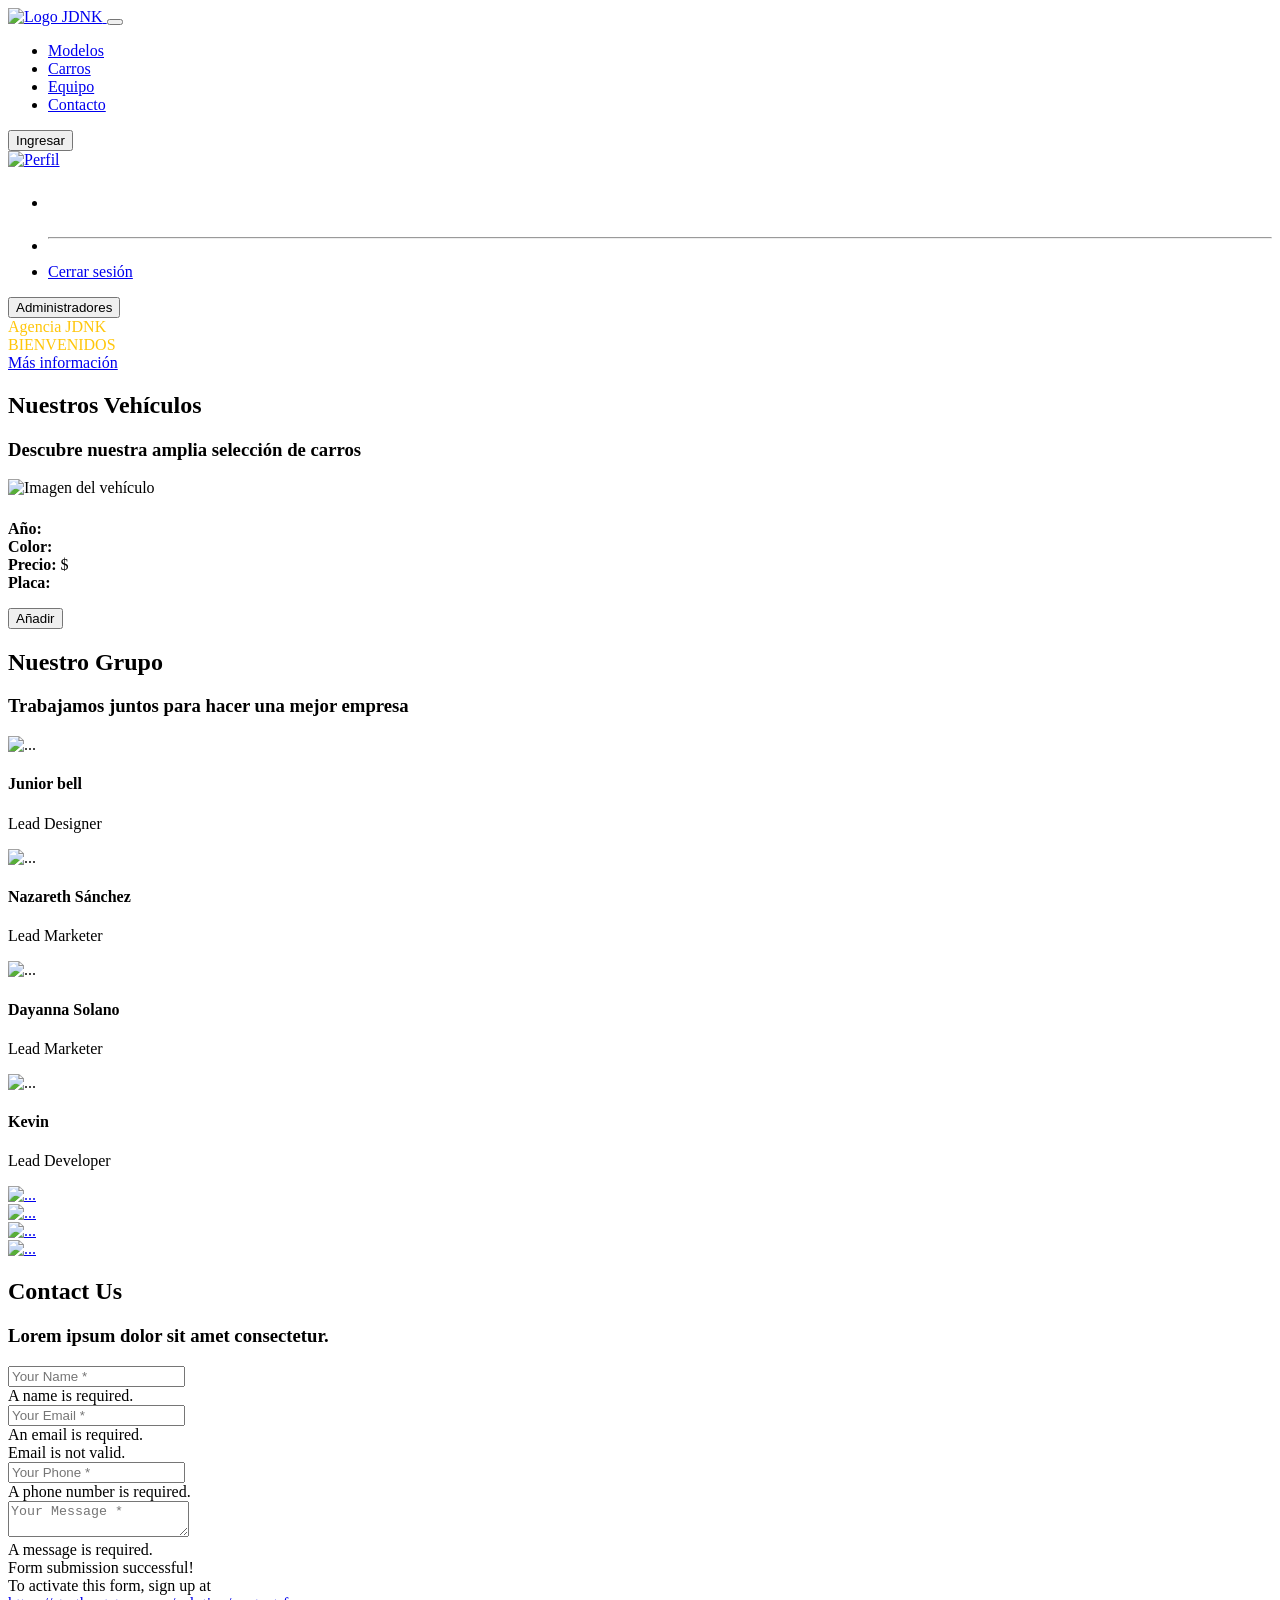
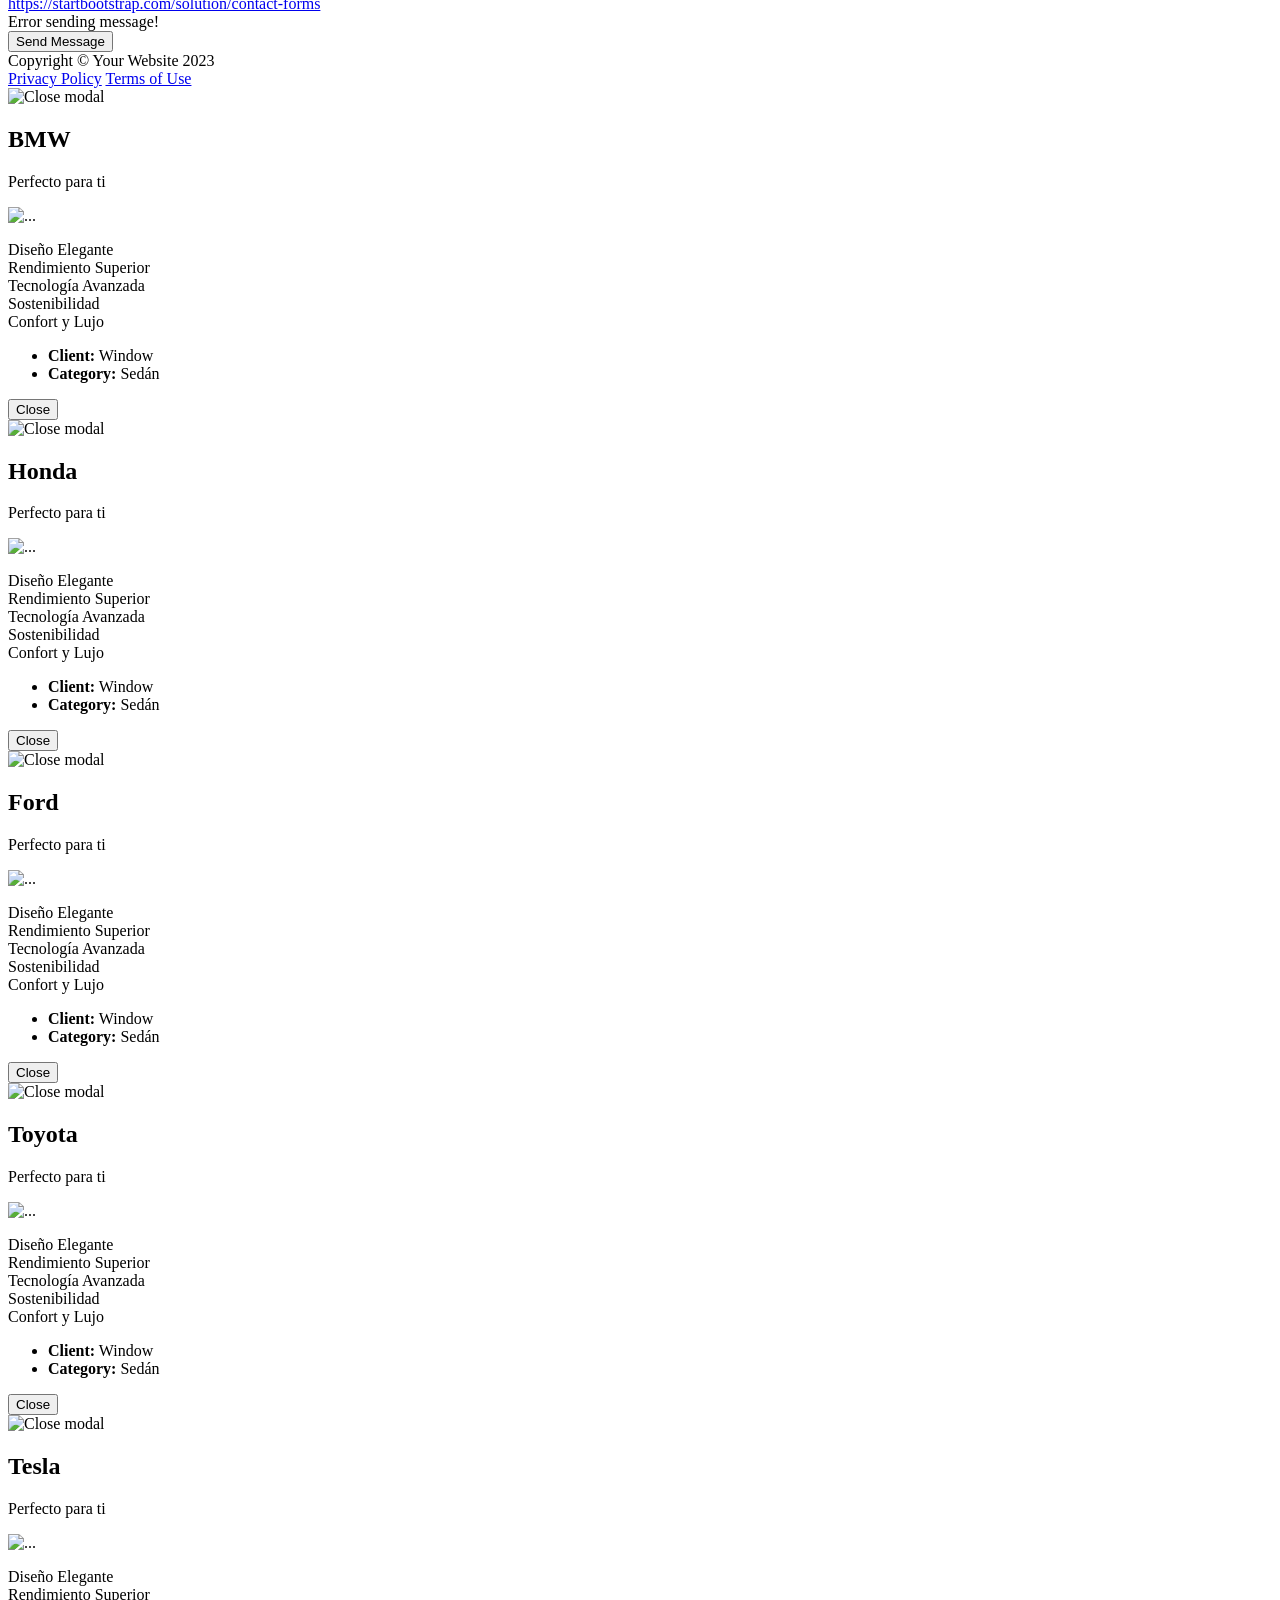
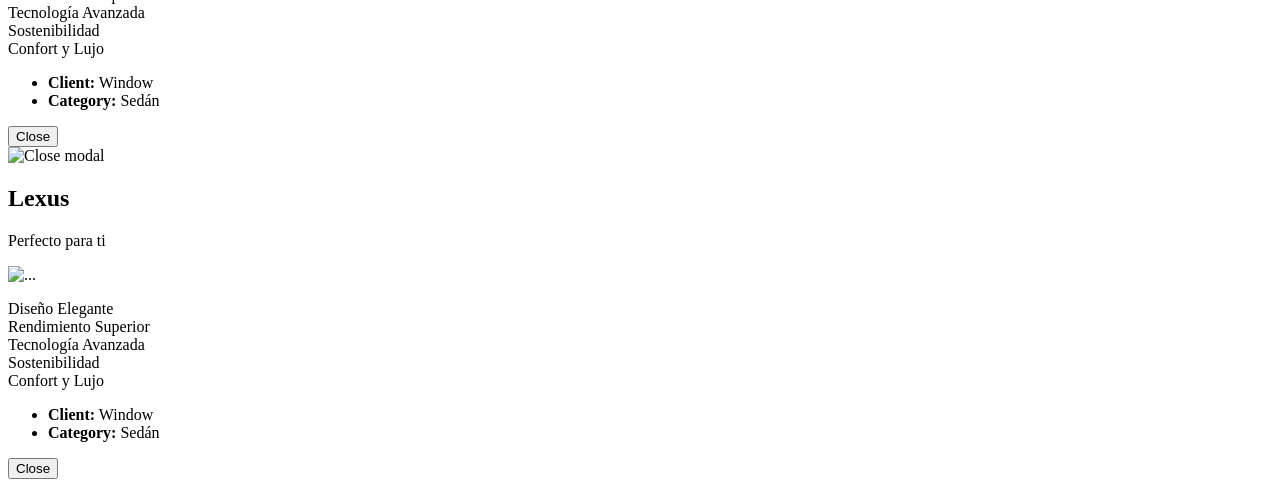
==== commit 7e0f8df5: "login" ====
--- a/src/main/resources/templates/index.html
+++ b/src/main/resources/templates/index.html
@@ -22,7 +22,7 @@
             <nav class="navbar navbar-expand-lg navbar-light bg-light fixed-top py-1">
                 <div class="container">
                   <a class="navbar-brand" href="#page-top">
-                    <img src="assets/img/logo.png" alt="..." style="width: 150px; height: auto;">
+                    <img src="assets/img/logo.png" alt="Logo JDNK" style="width: 150px; height: auto;">
                   </a>
                   <button class="navbar-toggler" type="button" data-bs-toggle="collapse" data-bs-target="#navbarResponsive" aria-controls="navbarResponsive" aria-expanded="false" aria-label="Toggle navigation">
                     <span class="navbar-toggler-icon"></span>
@@ -34,10 +34,37 @@
                       <li class="nav-item"><a class="nav-link" href="#team">Equipo</a></li>
                       <li class="nav-item"><a class="nav-link" href="#contact">Contacto</a></li>
                     </ul>
-                    <button class="btn btn-warning ms-3 text-dark fw-bold" onclick="window.location.href='/admin'">Administradores</button>
+              
+                  <!-- Botón Ingresar -->
+<button id="loginButton" class="btn btn-outline-primary ms-2 fw-semibold" onclick="window.location.href='/home'">
+    Ingresar
+  </button>
+  
+ <!-- Perfil de Usuario (visible solo si hay sesión) -->
+<div id="userProfile" class="dropdown d-none">
+    <a href="#" class="d-flex align-items-center text-decoration-none dropdown-toggle"
+       id="userDropdown" data-bs-toggle="dropdown" aria-expanded="false">
+      <img id="userAvatar" src="" alt="Perfil" width="40" height="40" class="rounded-circle me-2">
+      <span id="userName" class="fw-semibold text-dark"></span>
+    </a>
+    <ul class="dropdown-menu dropdown-menu-end text-small shadow" aria-labelledby="userDropdown">
+      <li><h6 class="dropdown-header" id="userEmail"></h6></li>
+      <li><hr class="dropdown-divider"></li>
+      <li><a class="dropdown-item text-danger" href="#" onclick="logout()">Cerrar sesión</a></li>
+    </ul>
+  </div>
+  
+  
+              
+                    <!-- Botón de administrador -->
+                    <button class="btn btn-warning ms-2 fw-bold text-dark" onclick="window.location.href='/admin'">
+                      Administradores
+                    </button>
+              
+                    <!-- Icono del carrito -->
                     <a href="#" class="btn btn-dark btn-social mx-2">
-                        <i class="fas fa-shopping-cart"></i>
-                      </a>   <!-- Carrito-->
+                      <i class="fas fa-shopping-cart"></i>
+                    </a>
                   </div>
                 </div>
               </nav>
@@ -67,41 +94,7 @@
                 <a class="btn btn-primary btn-xl text-uppercase" href="#services">Más información</a>
             </div>
         </header>
-        <!-- Modelos-->
-        <section class="page-section" id="services">
-            <div class="container">
-                <div class="text-center">
-                    <h2 class="section-heading text-uppercase">Modelos</h2>
-                    <h3 class="section-subheading text-muted">Mira todos los modelos que tenemos en JDNK</h3>
-                </div>
-                <div class="row text-center">
-                    <div class="col-md-4">
-                        <span class="fa-stack fa-4x">
-                            <i class="fas fa-circle fa-stack-2x text-primary"></i>
-                            <i class="fas fa-shopping-cart fa-stack-1x fa-inverse"></i>
-                        </span>
-                        <h4 class="my-3">Honda</h4>
-                        <p class="text-muted">Mira todos los carros de este modelo</p>
-                    </div>
-                    <div class="col-md-4">
-                        <span class="fa-stack fa-4x">
-                            <i class="fas fa-circle fa-stack-2x text-primary"></i>
-                            <i class="fas fa-laptop fa-stack-1x fa-inverse"></i>
-                        </span>
-                        <h4 class="my-3">BMW</h4>
-                        <p class="text-muted">Mira todos los carros de este modelo</p>
-                    </div>
-                    <div class="col-md-4">
-                        <span class="fa-stack fa-4x">
-                            <i class="fas fa-circle fa-stack-2x text-primary"></i>
-                            <i class="fas fa-lock fa-stack-1x fa-inverse"></i>
-                        </span>
-                        <h4 class="my-3">Lexus</h4>
-                        <p class="text-muted">Mira todos los carros de este modelo</p>
-                    </div>
-                </div>
-            </div>
-        </section>
+
         <!-- Portfolio Grid-->
     <section class="page-section bg-light" id="portfolio">
         <div class="container">
@@ -544,6 +537,54 @@
                 </div>
             </div>
         </div>
+
+
+        <script>
+            window.addEventListener('DOMContentLoaded', async () => {
+              // ✅ Buscar el token en la cookie
+              const cookieValue = document.cookie.split('; ').find(row => row.startsWith('token='));
+              const token = cookieValue ? cookieValue.split('=')[1] : null;
+          
+              const loginBtn = document.getElementById('login-btn');
+              const profileSection = document.getElementById('user-profile-section');
+              const nameDisplay = document.getElementById('user-name-display');
+              const profileImg = document.getElementById('navbar-profile-img');
+          
+              if (token) {
+                console.log("🔑 Token detectado:", token);
+          
+                try {
+                  const res = await fetch('/api/user/profile', {
+                    headers: {
+                      'Authorization': 'Bearer ' + token
+                    }
+                  });
+          
+                  if (res.ok) {
+                    const user = await res.json();
+                    console.log("✅ Usuario:", user);
+          
+                    nameDisplay.textContent = user.nombre || "Usuario";
+                    profileImg.src = user.ruta_imagen_usuario || "/assets/img/FotoPerfil/default.png";
+          
+                    loginBtn.classList.add('d-none');
+                    profileSection.classList.remove('d-none');
+                  } else {
+                    console.warn("⚠ Token no válido o expirado");
+                  }
+                } catch (err) {
+                  console.error("❌ Error al cargar perfil:", err);
+                }
+              } else {
+                console.warn("⚠ JWT_TOKEN no encontrado en cookies.");
+              }
+            });
+          
+            function logout() {
+              document.cookie = 'JWT_TOKEN=; Max-Age=0; path=/';
+              window.location.href = '/home';
+            }
+          </script>
         <!-- Bootstrap core JS-->
         <script src="https://cdn.jsdelivr.net/npm/bootstrap@5.2.3/dist/js/bootstrap.bundle.min.js"></script>
         <!-- Core theme JS-->
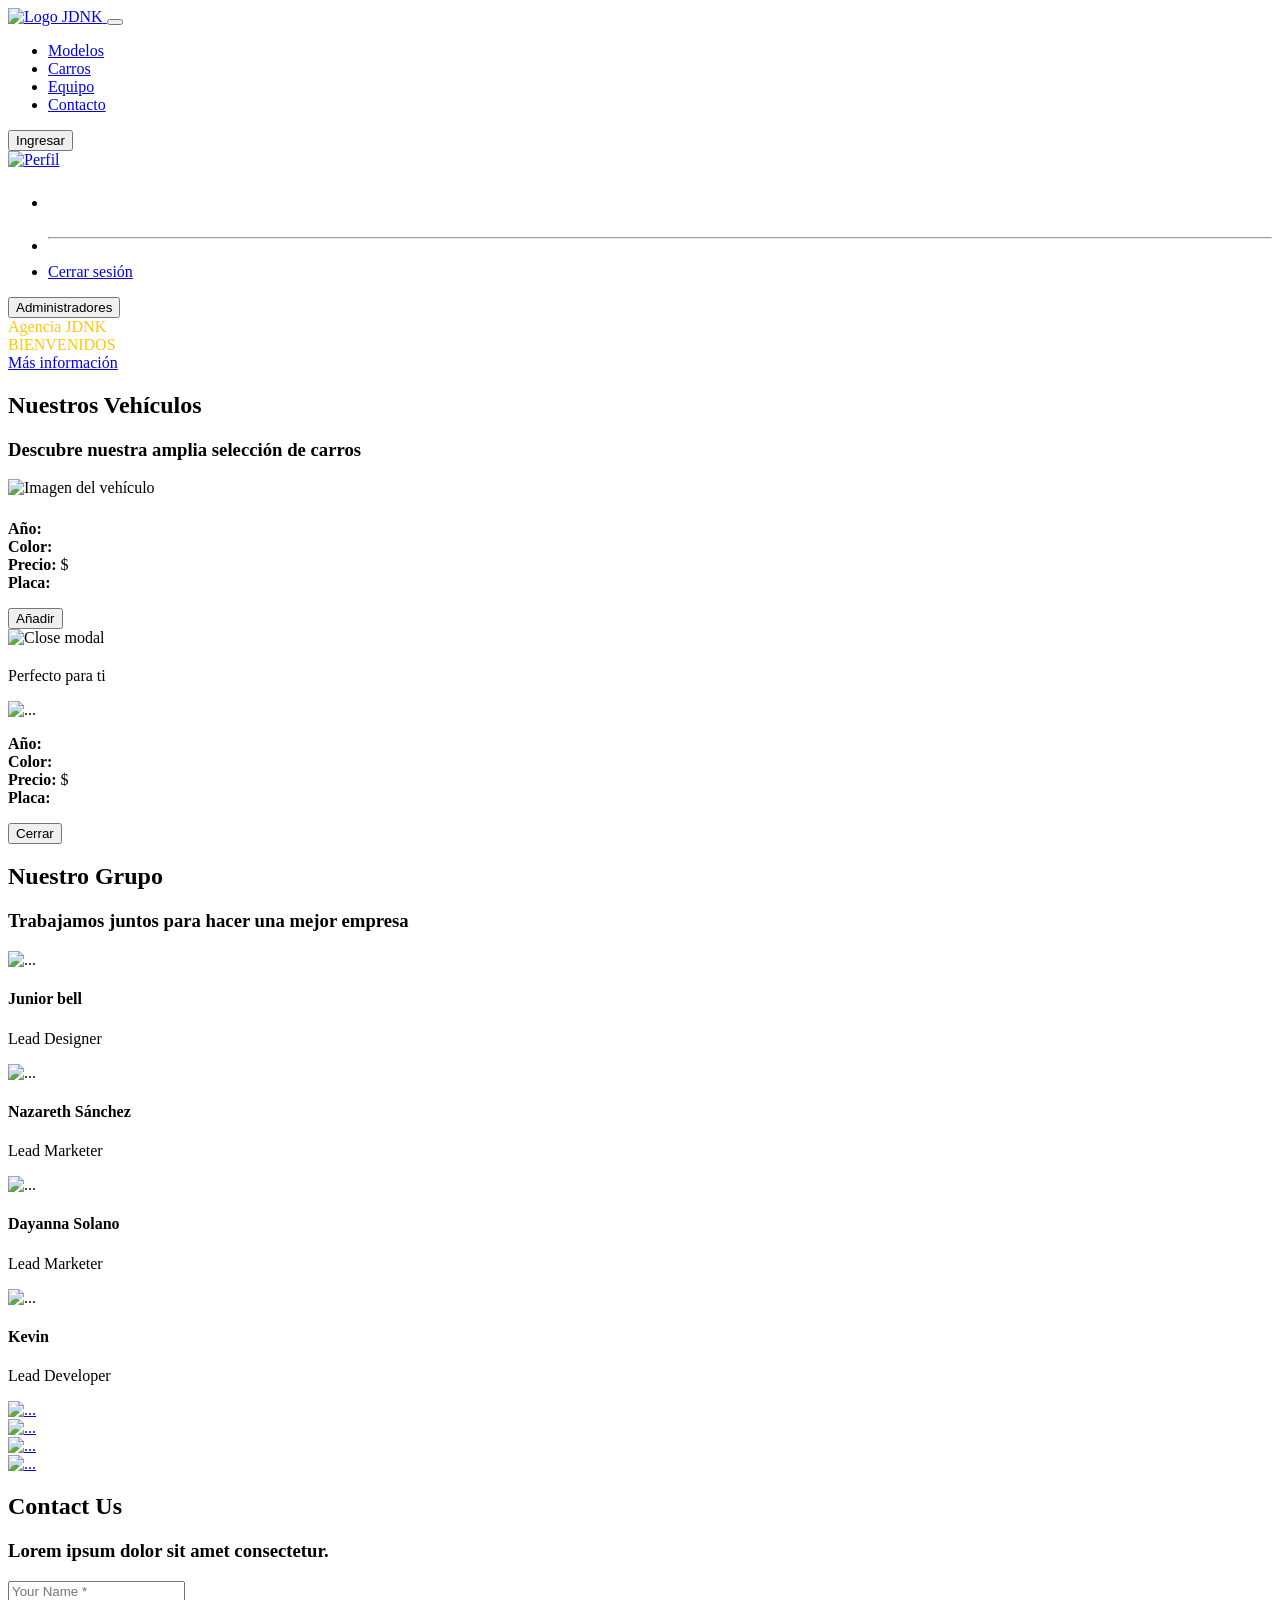
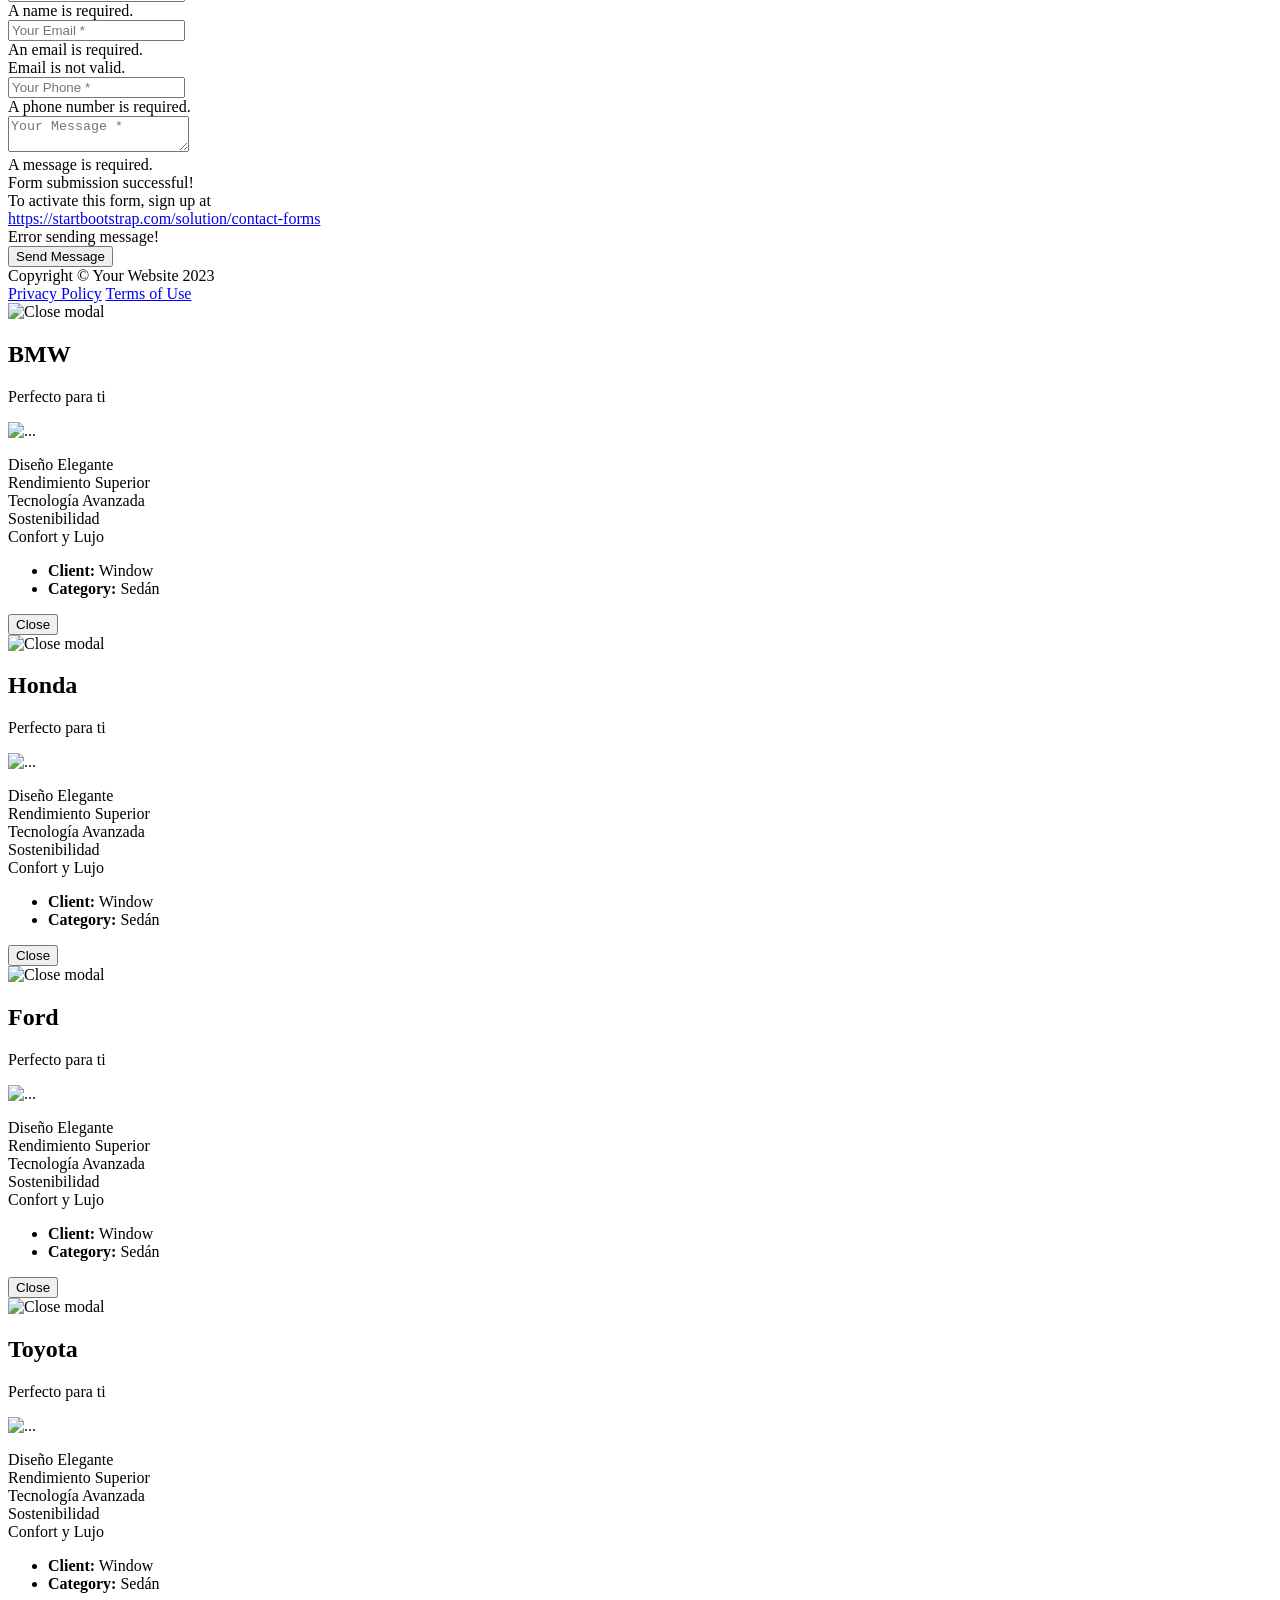
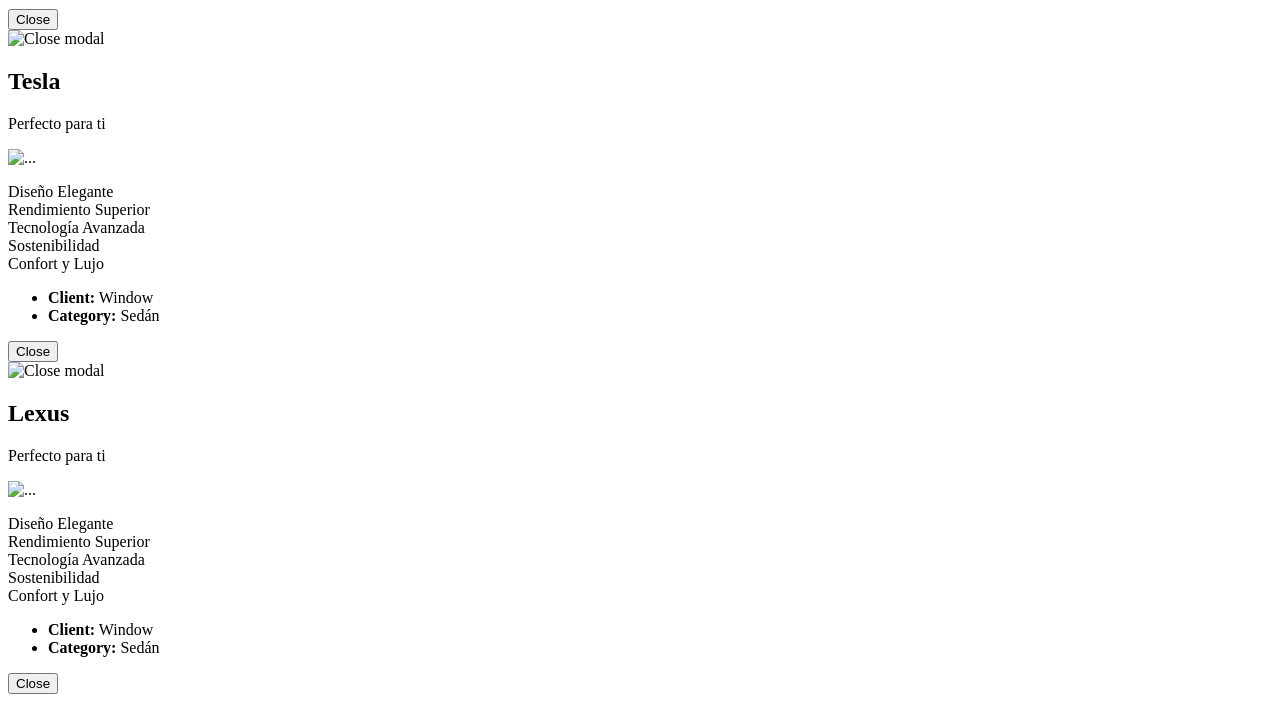
==== commit fef3ab45: "mejoras" ====
--- a/src/main/resources/templates/index.html
+++ b/src/main/resources/templates/index.html
@@ -15,59 +15,57 @@
         <link href="https://fonts.googleapis.com/css?family=Roboto+Slab:400,100,300,700" rel="stylesheet" type="text/css" />
         <!-- Core theme CSS (includes Bootstrap)-->
         <link href="/css/styles.css" rel="stylesheet" />
+        
     </head>
     <body id="page-top">
         
-        <body>
-            <nav class="navbar navbar-expand-lg navbar-light bg-light fixed-top py-1">
-                <div class="container">
-                  <a class="navbar-brand" href="#page-top">
-                    <img src="assets/img/logo.png" alt="Logo JDNK" style="width: 150px; height: auto;">
-                  </a>
-                  <button class="navbar-toggler" type="button" data-bs-toggle="collapse" data-bs-target="#navbarResponsive" aria-controls="navbarResponsive" aria-expanded="false" aria-label="Toggle navigation">
+        <nav class="navbar navbar-expand-lg navbar-light fixed-top">
+            <div class="container">
+                <a class="navbar-brand" href="#page-top">
+                    <img src="assets/img/logo.png" alt="Logo JDNK" style="height: 89px;">
+                </a>
+                <button class="navbar-toggler" type="button" data-bs-toggle="collapse" data-bs-target="#navbarResponsive" aria-controls="navbarResponsive" aria-expanded="false" aria-label="Toggle navigation">
                     <span class="navbar-toggler-icon"></span>
-                  </button>
-                  <div class="collapse navbar-collapse" id="navbarResponsive">
+                </button>
+                <div class="collapse navbar-collapse" id="navbarResponsive">
                     <ul class="navbar-nav ms-auto text-uppercase">
-                      <li class="nav-item"><a class="nav-link" href="#services">Modelos</a></li>
-                      <li class="nav-item"><a class="nav-link" href="#portfolio">Carros</a></li>
-                      <li class="nav-item"><a class="nav-link" href="#team">Equipo</a></li>
-                      <li class="nav-item"><a class="nav-link" href="#contact">Contacto</a></li>
+                        <li class="nav-item"><a class="nav-link" href="#services">Modelos</a></li>
+                        <li class="nav-item"><a class="nav-link" href="#portfolio">Carros</a></li>
+                        <li class="nav-item"><a class="nav-link" href="#team">Equipo</a></li>
+                        <li class="nav-item"><a class="nav-link" href="#contact">Contacto</a></li>
                     </ul>
-              
-                  <!-- Botón Ingresar -->
-<button id="loginButton" class="btn btn-outline-primary ms-2 fw-semibold" onclick="window.location.href='/home'">
-    Ingresar
-  </button>
-  
- <!-- Perfil de Usuario (visible solo si hay sesión) -->
-<div id="userProfile" class="dropdown d-none">
-    <a href="#" class="d-flex align-items-center text-decoration-none dropdown-toggle"
-       id="userDropdown" data-bs-toggle="dropdown" aria-expanded="false">
-      <img id="userAvatar" src="" alt="Perfil" width="40" height="40" class="rounded-circle me-2">
-      <span id="userName" class="fw-semibold text-dark"></span>
-    </a>
-    <ul class="dropdown-menu dropdown-menu-end text-small shadow" aria-labelledby="userDropdown">
-      <li><h6 class="dropdown-header" id="userEmail"></h6></li>
-      <li><hr class="dropdown-divider"></li>
-      <li><a class="dropdown-item text-danger" href="#" onclick="logout()">Cerrar sesión</a></li>
-    </ul>
-  </div>
-  
-  
-              
+    
+                    <!-- Botón Ingresar -->
+                    <button id="loginButton" class="btn btn-outline-primary ms-2 fw-semibold" onclick="window.location.href='/home'">
+                        Ingresar
+                    </button>
+    
+                    <!-- Perfil de Usuario (visible solo si hay sesión) -->
+                    <div id="userProfile" class="dropdown d-none">
+                        <a href="#" class="d-flex align-items-center text-decoration-none dropdown-toggle" id="userDropdown" data-bs-toggle="dropdown" aria-expanded="false">
+                            <img id="userAvatar" src="" alt="Perfil" width="30" height="30" class="rounded-circle me-2">
+                            <span id="userName" class="fw-semibold text-dark"></span>
+                        </a>
+                        <ul class="dropdown-menu dropdown-menu-end text-small shadow" aria-labelledby="userDropdown">
+                            <li><h6 class="dropdown-header" id="userEmail"></h6></li>
+                            <li><hr class="dropdown-divider"></li>
+                            <li><a class="dropdown-item text-danger" href="#" onclick="logout()">Cerrar sesión</a></li>
+                        </ul>
+                    </div>
+    
                     <!-- Botón de administrador -->
                     <button class="btn btn-warning ms-2 fw-bold text-dark" onclick="window.location.href='/admin'">
-                      Administradores
+                        Administradores
                     </button>
-              
+    
                     <!-- Icono del carrito -->
                     <a href="#" class="btn btn-dark btn-social mx-2">
-                      <i class="fas fa-shopping-cart"></i>
+                        <i class="fas fa-shopping-cart"></i>
                     </a>
-                  </div>
-                </div>
-              </nav>
+                </div>
+            </div>
+        </nav>
+    
         
             <script>
                 let lastScrollTop = 0;
@@ -95,7 +93,7 @@
             </div>
         </header>
 
-        <!-- Portfolio Grid-->
+    <!-- Portfolio Grid-->
     <section class="page-section bg-light" id="portfolio">
         <div class="container">
             <div class="text-center">
@@ -105,19 +103,16 @@
             <div class="row">
                 <div th:each="carro : ${carros}" class="col-lg-4 col-md-6 mb-4">
                     <div class="card h-100">
-                        <!-- Imagen del carro -->
-                        <a th:href="@{/carros/{id}(id=${carro.id_carro})}">
+                        <a class="portfolio-link" data-bs-toggle="modal" data-bs-target="#portfolioModal${carro.id_carro}">
                             <img th:src="@{'/' + ${carro.imagenCarros != null ? carro.imagenCarros.ruta_imagen : 'assets/img/default-car.jpg'}}"
                                 class="card-img-top" alt="Imagen del vehículo"
                                 style="height: 200px; object-fit: cover;">
                         </a>
-
                         <div class="card-body">
                             <h5 class="card-title">
                                 <span th:text="${carro.marca != null ? carro.marca.nombre_marca : 'Marca'}"></span>
                                 <span th:text="${carro.modelo != null ? carro.modelo.nombre_modelo : 'Modelo'}"></span>
                             </h5>
-
                             <div class="car-details">
                                 <p class="card-text">
                                     <strong>Año:</strong> <span th:text="${carro.ano}"></span><br>
@@ -128,27 +123,50 @@
                                 </p>
                             </div>
                         </div>
+                        <div class="card-footer bg-transparent">
+                            <span th:class="${carro.disponibilidad} ? 'badge bg-success' : 'badge bg-danger'"
+                                th:text="${carro.disponibilidad} ? 'Disponible' : 'Vendido'">
+                            </span>
+                            <button class="btn btn-sm btn-warning btn-agregar-carrito"
+                                th:disabled="${!carro.disponibilidad}" data-id-carro="${carro.id_carro}">
+                                <i class="fas fa-cart-plus"></i> Añadir
+                            </button>
+                        </div>
+                    </div>
+                </div>
+            </div>
+        </div>
+    </section>
 
-                        <div class="card-footer bg-transparent">
-                            <div class="btn-group d-flex justify-content-between">
-                          
-                                </a>
-                                <span th:class="${carro.disponibilidad} ? 'badge bg-success' : 'badge bg-danger'"
-                                    th:text="${carro.disponibilidad} ? 'Disponible' : 'Vendido'">
-                                </span>
+    <!-- Portfolio Modals -->
+    <div th:each="carro : ${carros}" class="portfolio-modal modal fade" id="portfolioModal${carro.id_carro}" tabindex="-1" role="dialog" aria-hidden="true">
+        <div class="modal-dialog modal-lg">
+            <div class="modal-content">
+                <div class="close-modal" data-bs-dismiss="modal"><img src="assets/img/close-icon.svg" alt="Close modal" /></div>
+                <div class="container">
+                    <div class="row justify-content-center">
+                        <div class="col-lg-8">
+                            <div class="modal-body">
+                                <h2 class="text-uppercase" th:text="${carro.marca.nombre_marca} + ' ' + ${carro.modelo.nombre_modelo}"></h2>
+                                <p class="item-intro text-muted">Perfecto para ti</p>
+                                <img th:src="@{'/' + ${carro.imagenCarros != null ? carro.imagenCarros.ruta_imagen : 'assets/img/default-car.jpg'}}" class="img-fluid d-block mx-auto" alt="..." />
+                                <p>
+                                    <strong>Año:</strong> <span th:text="${carro.ano}"></span><br>
+                                    <strong>Color:</strong> <span th:text="${carro.color_carro}"></span><br>
+                                    <strong>Precio:</strong> $<span th:text="${#numbers.formatDecimal(carro.precio_carro, 1, 2, 'COMMA')}"></span><br>
+                                    <strong>Placa:</strong> <span th:text="${carro.numero_placa}"></span><br>
+                                </p>
+                                <button class="btn btn-primary btn-xl text-uppercase" data-bs-dismiss="modal" type="button">
+                                    <i class="fas fa-xmark me-1"></i> Cerrar
+                                </button>
+                            </div>
+                        </div>
+                    </div>
+                </div>
+            </div>
+        </div>
+    </div>
 
-                                <button class="btn btn-sm btn-warning btn-agregar-carrito"
-                                    th:disabled="${!carro.disponibilidad}" data-id-carro="${carro.id_carro}">
-                                    <i class="fas fa-cart-plus"></i> Añadir
-                                </button>
-
-                            </div>
-                        </div>
-                    </div>
-                </div>
-            </div>
-        </div>
-    </section>
        
         <!-- Team-->
         <section class="page-section bg-light" id="team">
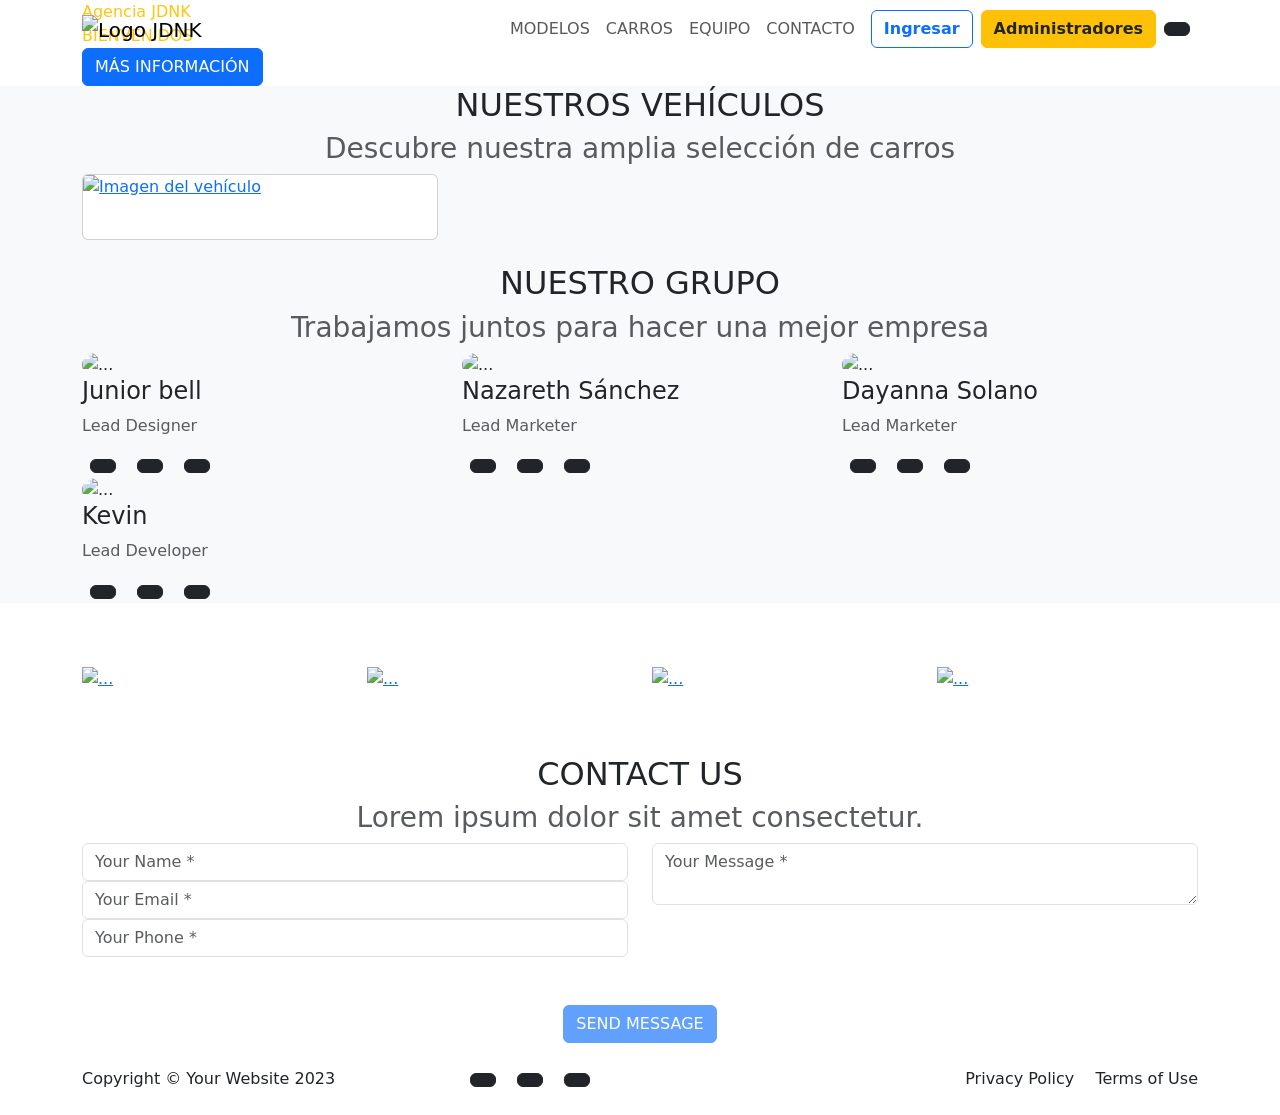
==== commit 0d94e3c9: "pag principal cambios" ====
--- a/src/main/resources/templates/index.html
+++ b/src/main/resources/templates/index.html
@@ -1,616 +1,397 @@
 <!DOCTYPE html>
 <html lang="en">
-    <head>
-        <meta charset="utf-8" />
-        <meta name="viewport" content="width=device-width, initial-scale=1, shrink-to-fit=no" />
-        <meta name="description" content="" />
-        <meta name="author" content="" />
-        <title>Agency</title>
-        <!-- Favicon-->
-        <link rel="icon" type="image/x-icon" href="assets/favicon.ico" />
-        <!-- Font Awesome icons (free version)-->
-        <script src="https://use.fontawesome.com/releases/v6.3.0/js/all.js" crossorigin="anonymous"></script>
-        <!-- Google fonts-->
-        <link href="https://fonts.googleapis.com/css?family=Montserrat:400,700" rel="stylesheet" type="text/css" />
-        <link href="https://fonts.googleapis.com/css?family=Roboto+Slab:400,100,300,700" rel="stylesheet" type="text/css" />
-        <!-- Core theme CSS (includes Bootstrap)-->
-        <link href="/css/styles.css" rel="stylesheet" />
-        
-    </head>
-    <body id="page-top">
-        
-        <nav class="navbar navbar-expand-lg navbar-light fixed-top">
+
+<head>
+    <meta charset="utf-8" />
+    <meta name="viewport" content="width=device-width, initial-scale=1, shrink-to-fit=no" />
+    <meta name="description" content="" />
+    <meta name="author" content="" />
+    <title>Agency</title>
+    <!-- Favicon-->
+    <link rel="icon" type="image/x-icon" href="assets/favicon.ico" />
+    <!-- Font Awesome icons (free version)-->
+    <script src="https://use.fontawesome.com/releases/v6.3.0/js/all.js" crossorigin="anonymous"></script>
+    <!-- Google fonts-->
+    <link href="https://fonts.googleapis.com/css?family=Montserrat:400,700" rel="stylesheet" type="text/css" />
+    <link href="https://fonts.googleapis.com/css?family=Roboto+Slab:400,100,300,700" rel="stylesheet" type="text/css" />
+    <!-- Bootstrap CSS -->
+  <!-- Bootstrap 5.3.0 CSS -->
+<link href="https://cdn.jsdelivr.net/npm/bootstrap@5.3.0/dist/css/bootstrap.min.css" rel="stylesheet">
+
+<!-- Bootstrap 5.3.0 Bundle with Popper -->
+<script src="https://cdn.jsdelivr.net/npm/bootstrap@5.3.0/dist/js/bootstrap.bundle.min.js"></script>
+
+
+    <!-- Core theme CSS (includes Bootstrap)-->
+    <link href="/css/styles.css" rel="stylesheet" />
+
+</head>
+
+<body id="page-top">
+
+    <nav class="navbar navbar-expand-lg navbar-light fixed-top">
+        <div class="container">
+            <a class="navbar-brand" href="#page-top">
+                <img src="assets/img/logo.png" alt="Logo JDNK" style="height: 89px;">
+            </a>
+            <button class="navbar-toggler" type="button" data-bs-toggle="collapse" data-bs-target="#navbarResponsive"
+                aria-controls="navbarResponsive" aria-expanded="false" aria-label="Toggle navigation">
+                <span class="navbar-toggler-icon"></span>
+            </button>
+            <div class="collapse navbar-collapse" id="navbarResponsive">
+                <ul class="navbar-nav ms-auto text-uppercase">
+                    <li class="nav-item"><a class="nav-link" href="#services">Modelos</a></li>
+                    <li class="nav-item"><a class="nav-link" href="#portfolio">Carros</a></li>
+                    <li class="nav-item"><a class="nav-link" href="#team">Equipo</a></li>
+                    <li class="nav-item"><a class="nav-link" href="#contact">Contacto</a></li>
+                </ul>
+
+                <!-- Botón Ingresar -->
+                <button id="loginButton" class="btn btn-outline-primary ms-2 fw-semibold"
+                    onclick="window.location.href='/home'">
+                    Ingresar
+                </button>
+
+                <!-- Perfil de Usuario (visible solo si hay sesión) -->
+                <div id="userProfile" class="dropdown d-none">
+                    <a href="#" class="d-flex align-items-center text-decoration-none dropdown-toggle" id="userDropdown"
+                        data-bs-toggle="dropdown" aria-expanded="false">
+                        <img id="userAvatar" src="" alt="Perfil" width="30" height="30" class="rounded-circle me-2">
+                        <span id="userName" class="fw-semibold text-dark"></span>
+                    </a>
+                    <ul class="dropdown-menu dropdown-menu-end text-small shadow" aria-labelledby="userDropdown">
+                        <li>
+                            <h6 class="dropdown-header" id="userEmail"></h6>
+                        </li>
+                        <li>
+                            <hr class="dropdown-divider">
+                        </li>
+                        <li><a class="dropdown-item text-danger" href="#" onclick="logout()">Cerrar sesión</a></li>
+                    </ul>
+                </div>
+
+                <!-- Botón de administrador -->
+                <button class="btn btn-warning ms-2 fw-bold text-dark" onclick="window.location.href='/admin'">
+                    Administradores
+                </button>
+
+                <!-- Icono del carrito -->
+                <a href="#" class="btn btn-dark btn-social mx-2">
+                    <i class="fas fa-shopping-cart"></i>
+                </a>
+            </div>
+        </div>
+    </nav>
+
+
+
+</body>
+
+<!-- Masthead-->
+<header class="masthead">
+    <div class="container">
+        <div class="masthead-subheading" style="color: rgb(255, 198, 10);">Agencia JDNK</div>
+        <div class="masthead-heading text-uppercase" style="color: rgb(255, 198, 10);">BIENVENIDOS</div>
+        <a class="btn btn-primary btn-xl text-uppercase" href="#services">Más información</a>
+    </div>
+</header>
+<!-- Portfolio Grid-->
+<section class="page-section bg-light" id="portfolio">
+    <div class="container">
+        <div class="text-center">
+            <h2 class="section-heading text-uppercase">Nuestros Vehículos</h2>
+            <h3 class="section-subheading text-muted">Descubre nuestra amplia selección de carros</h3>
+        </div>
+        <div class="row">
+            <div th:each="carro : ${carros}" class="col-lg-4 col-md-6 mb-4">
+                <div class="card h-100">
+                    <a class="portfolio-link" data-bs-toggle="modal" 
+                       th:attr="data-bs-target='#portfolioModal' + ${carro.id_carro}">
+                        <img th:src="@{'/' + ${carro.imagenCarros != null ? carro.imagenCarros.ruta_imagen : 'assets/img/default-car.jpg'}}" 
+                             class="card-img-top" alt="Imagen del vehículo" 
+                             style="height: 200px; object-fit: cover;">
+                    </a>
+                    <div class="card-body">
+                        <h5 class="card-title">
+                            <span th:text="${carro.marca != null ? carro.marca.nombre_marca : 'Marca'}"></span>
+                            <span th:text="${carro.modelo != null ? carro.modelo.nombre_modelo : 'Modelo'}"></span>
+                        </h5>
+                    </div>
+                </div>
+            </div>
+        </div>
+    </div>
+</section>
+<!-- Portfolio Modals -->
+<div th:each="carro : ${carros}" class="portfolio-modal modal fade" th:id="'portfolioModal' + ${carro.id_carro}" tabindex="-1" role="dialog" aria-hidden="true">
+    <div class="modal-dialog modal-lg">
+        <div class="modal-content">
+            <div class="close-modal" data-bs-dismiss="modal"><img src="assets/img/close-icon.svg" alt="Close modal" /></div>
             <div class="container">
-                <a class="navbar-brand" href="#page-top">
-                    <img src="assets/img/logo.png" alt="Logo JDNK" style="height: 89px;">
-                </a>
-                <button class="navbar-toggler" type="button" data-bs-toggle="collapse" data-bs-target="#navbarResponsive" aria-controls="navbarResponsive" aria-expanded="false" aria-label="Toggle navigation">
-                    <span class="navbar-toggler-icon"></span>
-                </button>
-                <div class="collapse navbar-collapse" id="navbarResponsive">
-                    <ul class="navbar-nav ms-auto text-uppercase">
-                        <li class="nav-item"><a class="nav-link" href="#services">Modelos</a></li>
-                        <li class="nav-item"><a class="nav-link" href="#portfolio">Carros</a></li>
-                        <li class="nav-item"><a class="nav-link" href="#team">Equipo</a></li>
-                        <li class="nav-item"><a class="nav-link" href="#contact">Contacto</a></li>
-                    </ul>
-    
-                    <!-- Botón Ingresar -->
-                    <button id="loginButton" class="btn btn-outline-primary ms-2 fw-semibold" onclick="window.location.href='/home'">
-                        Ingresar
-                    </button>
-    
-                    <!-- Perfil de Usuario (visible solo si hay sesión) -->
-                    <div id="userProfile" class="dropdown d-none">
-                        <a href="#" class="d-flex align-items-center text-decoration-none dropdown-toggle" id="userDropdown" data-bs-toggle="dropdown" aria-expanded="false">
-                            <img id="userAvatar" src="" alt="Perfil" width="30" height="30" class="rounded-circle me-2">
-                            <span id="userName" class="fw-semibold text-dark"></span>
-                        </a>
-                        <ul class="dropdown-menu dropdown-menu-end text-small shadow" aria-labelledby="userDropdown">
-                            <li><h6 class="dropdown-header" id="userEmail"></h6></li>
-                            <li><hr class="dropdown-divider"></li>
-                            <li><a class="dropdown-item text-danger" href="#" onclick="logout()">Cerrar sesión</a></li>
-                        </ul>
-                    </div>
-    
-                    <!-- Botón de administrador -->
-                    <button class="btn btn-warning ms-2 fw-bold text-dark" onclick="window.location.href='/admin'">
-                        Administradores
-                    </button>
-    
-                    <!-- Icono del carrito -->
-                    <a href="#" class="btn btn-dark btn-social mx-2">
-                        <i class="fas fa-shopping-cart"></i>
-                    </a>
-                </div>
-            </div>
-        </nav>
-    
-        
-            <script>
-                let lastScrollTop = 0;
-                const navbar = document.getElementById('mainNav');
-        
-                window.addEventListener('scroll', function() {
-                    let scrollTop = window.pageYOffset || document.documentElement.scrollTop;
-        
-                    if (scrollTop > lastScrollTop) {
-                        navbar.style.top = '-65px'; 
-                    } else {
-                        navbar.style.top = '0';
-                    }
-                    lastScrollTop = scrollTop;
-                });
-            </script>
-        </body>
-        
-        <!-- Masthead-->
-        <header class="masthead">
-            <div class="container">
-                <div class="masthead-subheading" style="color: rgb(255, 198, 10);">Agencia JDNK</div>
-                <div class="masthead-heading text-uppercase" style="color: rgb(255, 198, 10);" >BIENVENIDOS</div>
-                <a class="btn btn-primary btn-xl text-uppercase" href="#services">Más información</a>
-            </div>
-        </header>
-
-    <!-- Portfolio Grid-->
-    <section class="page-section bg-light" id="portfolio">
-        <div class="container">
-            <div class="text-center">
-                <h2 class="section-heading text-uppercase">Nuestros Vehículos</h2>
-                <h3 class="section-subheading text-muted">Descubre nuestra amplia selección de carros</h3>
-            </div>
-            <div class="row">
-                <div th:each="carro : ${carros}" class="col-lg-4 col-md-6 mb-4">
-                    <div class="card h-100">
-                        <a class="portfolio-link" data-bs-toggle="modal" data-bs-target="#portfolioModal${carro.id_carro}">
-                            <img th:src="@{'/' + ${carro.imagenCarros != null ? carro.imagenCarros.ruta_imagen : 'assets/img/default-car.jpg'}}"
-                                class="card-img-top" alt="Imagen del vehículo"
-                                style="height: 200px; object-fit: cover;">
-                        </a>
-                        <div class="card-body">
-                            <h5 class="card-title">
-                                <span th:text="${carro.marca != null ? carro.marca.nombre_marca : 'Marca'}"></span>
-                                <span th:text="${carro.modelo != null ? carro.modelo.nombre_modelo : 'Modelo'}"></span>
-                            </h5>
-                            <div class="car-details">
-                                <p class="card-text">
-                                    <strong>Año:</strong> <span th:text="${carro.ano}"></span><br>
-                                    <strong>Color:</strong> <span th:text="${carro.color_carro}"></span><br>
-                                    <strong>Precio:</strong> $<span
-                                        th:text="${#numbers.formatDecimal(carro.precio_carro, 1, 2, 'COMMA')}"></span><br>
-                                    <strong>Placa:</strong> <span th:text="${carro.numero_placa}"></span>
-                                </p>
-                            </div>
-                        </div>
-                        <div class="card-footer bg-transparent">
-                            <span th:class="${carro.disponibilidad} ? 'badge bg-success' : 'badge bg-danger'"
-                                th:text="${carro.disponibilidad} ? 'Disponible' : 'Vendido'">
-                            </span>
-                            <button class="btn btn-sm btn-warning btn-agregar-carrito"
-                                th:disabled="${!carro.disponibilidad}" data-id-carro="${carro.id_carro}">
-                                <i class="fas fa-cart-plus"></i> Añadir
+                <div class="row justify-content-center">
+                    <div class="col-lg-8">
+                        <div class="modal-body">
+                            <h2 class="text-uppercase" th:text="${carro.marca.nombre_marca} + ' ' + ${carro.modelo.nombre_modelo}"></h2>
+                            <p class="item-intro text-muted">Perfecto para ti</p>
+                            <img th:src="@{'/' + ${carro.imagenCarros != null ? carro.imagenCarros.ruta_imagen : 'assets/img/default-car.jpg'}}" class="img-fluid d-block mx-auto" alt="..." />
+                            <p>
+                                <strong>Año:</strong> <span th:text="${carro.ano}"></span><br>
+                                <strong>Color:</strong> <span th:text="${carro.color_carro}"></span>
+<br>
+                                <strong>Precio:</strong> $<span th:text="${#numbers.formatDecimal(carro.precio_carro, 1, 2, 'COMMA')}"></span><br>
+                                <strong>Placa:</strong> <span th:text="${carro.numero_placa}"></span><br>
+                                <strong></strong> <span th:class="${carro.disponibilidad} ? 'text-success' : 'text-danger'" 
+                                    th:text="${carro.disponibilidad} ? 'Disponible' : 'Vendido'"></span><br>
+                            </p>
+                            <button class="btn btn-warning btn-sm btn-agregar-carrito" 
+                                    th:disabled="${!carro.disponibilidad}" 
+                                    th:attr="data-id-carro=${carro.id_carro}">
+                                <i class="fas fa-cart-plus"></i> 
+                            </button>
+                            <button class="btn btn-primary btn-xl text-uppercase" data-bs-dismiss="modal" type="button">
+                                <i class="fas fa-xmark me-1"></i> Cerrar
                             </button>
                         </div>
                     </div>
                 </div>
             </div>
         </div>
-    </section>
-
-    <!-- Portfolio Modals -->
-    <div th:each="carro : ${carros}" class="portfolio-modal modal fade" id="portfolioModal${carro.id_carro}" tabindex="-1" role="dialog" aria-hidden="true">
-        <div class="modal-dialog modal-lg">
-            <div class="modal-content">
-                <div class="close-modal" data-bs-dismiss="modal"><img src="assets/img/close-icon.svg" alt="Close modal" /></div>
-                <div class="container">
-                    <div class="row justify-content-center">
-                        <div class="col-lg-8">
-                            <div class="modal-body">
-                                <h2 class="text-uppercase" th:text="${carro.marca.nombre_marca} + ' ' + ${carro.modelo.nombre_modelo}"></h2>
-                                <p class="item-intro text-muted">Perfecto para ti</p>
-                                <img th:src="@{'/' + ${carro.imagenCarros != null ? carro.imagenCarros.ruta_imagen : 'assets/img/default-car.jpg'}}" class="img-fluid d-block mx-auto" alt="..." />
-                                <p>
-                                    <strong>Año:</strong> <span th:text="${carro.ano}"></span><br>
-                                    <strong>Color:</strong> <span th:text="${carro.color_carro}"></span><br>
-                                    <strong>Precio:</strong> $<span th:text="${#numbers.formatDecimal(carro.precio_carro, 1, 2, 'COMMA')}"></span><br>
-                                    <strong>Placa:</strong> <span th:text="${carro.numero_placa}"></span><br>
-                                </p>
-                                <button class="btn btn-primary btn-xl text-uppercase" data-bs-dismiss="modal" type="button">
-                                    <i class="fas fa-xmark me-1"></i> Cerrar
-                                </button>
-                            </div>
+    </div>
+</div>
+
+
+
+
+
+
+<!-- Team-->
+<section class="page-section bg-light" id="team">
+    <div class="container">
+        <div class="text-center">
+            <h2 class="section-heading text-uppercase">Nuestro Grupo</h2>
+            <h3 class="section-subheading text-muted">Trabajamos juntos para hacer una mejor empresa</h3>
+        </div>
+        <div class="row">
+            <div class="col-lg-4">
+                <div class="team-member">
+                    <img class="mx-auto rounded-circle" src="assets/img/team/1.jpg" alt="..." />
+                    <h4>Junior bell</h4>
+                    <p class="text-muted">Lead Designer</p>
+                    <a class="btn btn-dark btn-social mx-2" href="#!" aria-label="Parveen Anand Twitter Profile"><i
+                            class="fab fa-twitter"></i></a>
+                    <a class="btn btn-dark btn-social mx-2" href="#!" aria-label="Parveen Anand Facebook Profile"><i
+                            class="fab fa-facebook-f"></i></a>
+                    <a class="btn btn-dark btn-social mx-2" href="#!" aria-label="Parveen Anand LinkedIn Profile"><i
+                            class="fab fa-linkedin-in"></i></a>
+                </div>
+            </div>
+            <div class="col-lg-4">
+                <div class="team-member">
+                    <img class="mx-auto rounded-circle" src="assets/img/team/2.jpg" alt="..." />
+                    <h4>Nazareth Sánchez</h4>
+                    <p class="text-muted">Lead Marketer</p>
+                    <a class="btn btn-dark btn-social mx-2" href="#!" aria-label="Diana Petersen Twitter Profile"><i
+                            class="fab fa-twitter"></i></a>
+                    <a class="btn btn-dark btn-social mx-2" href="#!" aria-label="Diana Petersen Facebook Profile"><i
+                            class="fab fa-facebook-f"></i></a>
+                    <a class="btn btn-dark btn-social mx-2" href="#!" aria-label="Diana Petersen LinkedIn Profile"><i
+                            class="fab fa-linkedin-in"></i></a>
+                </div>
+            </div>
+            <div class="col-lg-4">
+                <div class="team-member">
+                    <img class="mx-auto rounded-circle" src="assets/img/team/2.jpg" alt="..." />
+                    <h4>Dayanna Solano</h4>
+                    <p class="text-muted">Lead Marketer</p>
+                    <a class="btn btn-dark btn-social mx-2" href="#!" aria-label="Diana Petersen Twitter Profile"><i
+                            class="fab fa-twitter"></i></a>
+                    <a class="btn btn-dark btn-social mx-2" href="#!" aria-label="Diana Petersen Facebook Profile"><i
+                            class="fab fa-facebook-f"></i></a>
+                    <a class="btn btn-dark btn-social mx-2" href="#!" aria-label="Diana Petersen LinkedIn Profile"><i
+                            class="fab fa-linkedin-in"></i></a>
+                </div>
+            </div>
+            <div class="col-lg-4">
+                <div class="team-member">
+                    <img class="mx-auto rounded-circle" src="assets/img/team/3.jpg" alt="..." />
+                    <h4>Kevin</h4>
+                    <p class="text-muted">Lead Developer</p>
+                    <a class="btn btn-dark btn-social mx-2" href="#!" aria-label="Larry Parker Twitter Profile"><i
+                            class="fab fa-twitter"></i></a>
+                    <a class="btn btn-dark btn-social mx-2" href="#!" aria-label="Larry Parker Facebook Profile"><i
+                            class="fab fa-facebook-f"></i></a>
+                    <a class="btn btn-dark btn-social mx-2" href="#!" aria-label="Larry Parker LinkedIn Profile"><i
+                            class="fab fa-linkedin-in"></i></a>
+                </div>
+            </div>
+        </div>
+
+</section>
+<!-- Clients-->
+<div class="py-5">
+    <div class="container">
+        <div class="row align-items-center">
+            <div class="col-md-3 col-sm-6 my-3">
+                <a href="#!"><img class="img-fluid img-brand d-block mx-auto" src="assets/img/logos/microsoft.svg"
+                        alt="..." aria-label="Microsoft Logo" /></a>
+            </div>
+            <div class="col-md-3 col-sm-6 my-3">
+                <a href="#!"><img class="img-fluid img-brand d-block mx-auto" src="assets/img/logos/google.svg"
+                        alt="..." aria-label="Google Logo" /></a>
+            </div>
+            <div class="col-md-3 col-sm-6 my-3">
+                <a href="#!"><img class="img-fluid img-brand d-block mx-auto" src="assets/img/logos/facebook.svg"
+                        alt="..." aria-label="Facebook Logo" /></a>
+            </div>
+            <div class="col-md-3 col-sm-6 my-3">
+                <a href="#!"><img class="img-fluid img-brand d-block mx-auto" src="assets/img/logos/ibm.svg" alt="..."
+                        aria-label="IBM Logo" /></a>
+            </div>
+        </div>
+    </div>
+</div>
+<!-- Contact-->
+<section class="page-section" id="contact">
+    <div class="container">
+        <div class="text-center">
+            <h2 class="section-heading text-uppercase">Contact Us</h2>
+            <h3 class="section-subheading text-muted">Lorem ipsum dolor sit amet consectetur.</h3>
+        </div>
+        <!-- * * * * * * * * * * * * * * *-->
+        <!-- * * SB Forms Contact Form * *-->
+        <!-- * * * * * * * * * * * * * * *-->
+        <!-- This form is pre-integrated with SB Forms.-->
+        <!-- To make this form functional, sign up at-->
+        <!-- https://startbootstrap.com/solution/contact-forms-->
+        <!-- to get an API token!-->
+        <form id="contactForm" data-sb-form-api-token="API_TOKEN">
+            <div class="row align-items-stretch mb-5">
+                <div class="col-md-6">
+                    <div class="form-group">
+                        <!-- Name input-->
+                        <input class="form-control" id="name" type="text" placeholder="Your Name *"
+                            data-sb-validations="required" />
+                        <div class="invalid-feedback" data-sb-feedback="name:required">A name is required.</div>
+                    </div>
+                    <div class="form-group">
+                        <!-- Email address input-->
+                        <input class="form-control" id="email" type="email" placeholder="Your Email *"
+                            data-sb-validations="required,email" />
+                        <div class="invalid-feedback" data-sb-feedback="email:required">An email is required.</div>
+                        <div class="invalid-feedback" data-sb-feedback="email:email">Email is not valid.</div>
+                    </div>
+                    <div class="form-group mb-md-0">
+                        <!-- Phone number input-->
+                        <input class="form-control" id="phone" type="tel" placeholder="Your Phone *"
+                            data-sb-validations="required" />
+                        <div class="invalid-feedback" data-sb-feedback="phone:required">A phone number is required.
                         </div>
                     </div>
                 </div>
-            </div>
-        </div>
-    </div>
-
-       
-        <!-- Team-->
-        <section class="page-section bg-light" id="team">
-            <div class="container">
-                <div class="text-center">
-                    <h2 class="section-heading text-uppercase">Nuestro Grupo</h2>
-                    <h3 class="section-subheading text-muted">Trabajamos juntos para hacer una mejor empresa</h3>
-                </div>
-                <div class="row">
-                    <div class="col-lg-4">
-                        <div class="team-member">
-                            <img class="mx-auto rounded-circle" src="assets/img/team/1.jpg" alt="..." />
-                            <h4>Junior bell</h4>
-                            <p class="text-muted">Lead Designer</p>
-                            <a class="btn btn-dark btn-social mx-2" href="#!" aria-label="Parveen Anand Twitter Profile"><i class="fab fa-twitter"></i></a>
-                            <a class="btn btn-dark btn-social mx-2" href="#!" aria-label="Parveen Anand Facebook Profile"><i class="fab fa-facebook-f"></i></a>
-                            <a class="btn btn-dark btn-social mx-2" href="#!" aria-label="Parveen Anand LinkedIn Profile"><i class="fab fa-linkedin-in"></i></a>
-                        </div>
-                    </div>
-                    <div class="col-lg-4">
-                        <div class="team-member">
-                            <img class="mx-auto rounded-circle" src="assets/img/team/2.jpg" alt="..." />
-                            <h4>Nazareth Sánchez</h4>
-                            <p class="text-muted">Lead Marketer</p>
-                            <a class="btn btn-dark btn-social mx-2" href="#!" aria-label="Diana Petersen Twitter Profile"><i class="fab fa-twitter"></i></a>
-                            <a class="btn btn-dark btn-social mx-2" href="#!" aria-label="Diana Petersen Facebook Profile"><i class="fab fa-facebook-f"></i></a>
-                            <a class="btn btn-dark btn-social mx-2" href="#!" aria-label="Diana Petersen LinkedIn Profile"><i class="fab fa-linkedin-in"></i></a>
-                        </div>
-                    </div>
-                    <div class="col-lg-4">
-                        <div class="team-member">
-                            <img class="mx-auto rounded-circle" src="assets/img/team/2.jpg" alt="..." />
-                            <h4>Dayanna Solano</h4>
-                            <p class="text-muted">Lead Marketer</p>
-                            <a class="btn btn-dark btn-social mx-2" href="#!" aria-label="Diana Petersen Twitter Profile"><i class="fab fa-twitter"></i></a>
-                            <a class="btn btn-dark btn-social mx-2" href="#!" aria-label="Diana Petersen Facebook Profile"><i class="fab fa-facebook-f"></i></a>
-                            <a class="btn btn-dark btn-social mx-2" href="#!" aria-label="Diana Petersen LinkedIn Profile"><i class="fab fa-linkedin-in"></i></a>
-                        </div>
-                    </div>
-                    <div class="col-lg-4">
-                        <div class="team-member">
-                            <img class="mx-auto rounded-circle" src="assets/img/team/3.jpg" alt="..." />
-                            <h4>Kevin</h4>
-                            <p class="text-muted">Lead Developer</p>
-                            <a class="btn btn-dark btn-social mx-2" href="#!" aria-label="Larry Parker Twitter Profile"><i class="fab fa-twitter"></i></a>
-                            <a class="btn btn-dark btn-social mx-2" href="#!" aria-label="Larry Parker Facebook Profile"><i class="fab fa-facebook-f"></i></a>
-                            <a class="btn btn-dark btn-social mx-2" href="#!" aria-label="Larry Parker LinkedIn Profile"><i class="fab fa-linkedin-in"></i></a>
-                        </div>
-                    </div>
-                </div>
-               
-        </section>
-        <!-- Clients-->
-     <div class="py-5">
-            <div class="container">
-                <div class="row align-items-center">
-                    <div class="col-md-3 col-sm-6 my-3">
-                        <a href="#!"><img class="img-fluid img-brand d-block mx-auto" src="assets/img/logos/microsoft.svg" alt="..." aria-label="Microsoft Logo" /></a>
-                    </div>
-                    <div class="col-md-3 col-sm-6 my-3">
-                        <a href="#!"><img class="img-fluid img-brand d-block mx-auto" src="assets/img/logos/google.svg" alt="..." aria-label="Google Logo" /></a>
-                    </div>
-                    <div class="col-md-3 col-sm-6 my-3">
-                        <a href="#!"><img class="img-fluid img-brand d-block mx-auto" src="assets/img/logos/facebook.svg" alt="..." aria-label="Facebook Logo" /></a>
-                    </div>
-                    <div class="col-md-3 col-sm-6 my-3">
-                        <a href="#!"><img class="img-fluid img-brand d-block mx-auto" src="assets/img/logos/ibm.svg" alt="..." aria-label="IBM Logo" /></a>
-                    </div>
-                </div>
-            </div>
-        </div>
-        <!-- Contact-->
-        <section class="page-section" id="contact">
-            <div class="container">
-                <div class="text-center">
-                    <h2 class="section-heading text-uppercase">Contact Us</h2>
-                    <h3 class="section-subheading text-muted">Lorem ipsum dolor sit amet consectetur.</h3>
-                </div>
-                <!-- * * * * * * * * * * * * * * *-->
-                <!-- * * SB Forms Contact Form * *-->
-                <!-- * * * * * * * * * * * * * * *-->
-                <!-- This form is pre-integrated with SB Forms.-->
-                <!-- To make this form functional, sign up at-->
-                <!-- https://startbootstrap.com/solution/contact-forms-->
-                <!-- to get an API token!-->
-                <form id="contactForm" data-sb-form-api-token="API_TOKEN">
-                    <div class="row align-items-stretch mb-5">
-                        <div class="col-md-6">
-                            <div class="form-group">
-                                <!-- Name input-->
-                                <input class="form-control" id="name" type="text" placeholder="Your Name *" data-sb-validations="required" />
-                                <div class="invalid-feedback" data-sb-feedback="name:required">A name is required.</div>
-                            </div>
-                            <div class="form-group">
-                                <!-- Email address input-->
-                                <input class="form-control" id="email" type="email" placeholder="Your Email *" data-sb-validations="required,email" />
-                                <div class="invalid-feedback" data-sb-feedback="email:required">An email is required.</div>
-                                <div class="invalid-feedback" data-sb-feedback="email:email">Email is not valid.</div>
-                            </div>
-                            <div class="form-group mb-md-0">
-                                <!-- Phone number input-->
-                                <input class="form-control" id="phone" type="tel" placeholder="Your Phone *" data-sb-validations="required" />
-                                <div class="invalid-feedback" data-sb-feedback="phone:required">A phone number is required.</div>
-                            </div>
-                        </div>
-                        <div class="col-md-6">
-                            <div class="form-group form-group-textarea mb-md-0">
-                                <!-- Message input-->
-                                <textarea class="form-control" id="message" placeholder="Your Message *" data-sb-validations="required"></textarea>
-                                <div class="invalid-feedback" data-sb-feedback="message:required">A message is required.</div>
-                            </div>
-                        </div>
-                    </div>
-                    <!-- Submit success message-->
-                    <!---->
-                    <!-- This is what your users will see when the form-->
-                    <!-- has successfully submitted-->
-                    <div class="d-none" id="submitSuccessMessage">
-                        <div class="text-center text-white mb-3">
-                            <div class="fw-bolder">Form submission successful!</div>
-                            To activate this form, sign up at
-                            <br />
-                            <a href="https://startbootstrap.com/solution/contact-forms">https://startbootstrap.com/solution/contact-forms</a>
-                        </div>
-                    </div>
-                    <!-- Submit error message-->
-                    <!---->
-                    <!-- This is what your users will see when there is-->
-                    <!-- an error submitting the form-->
-                    <div class="d-none" id="submitErrorMessage"><div class="text-center text-danger mb-3">Error sending message!</div></div>
-                    <!-- Submit Button-->
-                    <div class="text-center"><button class="btn btn-primary btn-xl text-uppercase disabled" id="submitButton" type="submit">Send Message</button></div>
-                </form>
-            </div>
-        </section>
-        <!-- Footer-->
-        <footer class="footer py-4">
-            <div class="container">
-                <div class="row align-items-center">
-                    <div class="col-lg-4 text-lg-start">Copyright &copy; Your Website 2023</div>
-                    <div class="col-lg-4 my-3 my-lg-0">
-                        <a class="btn btn-dark btn-social mx-2" href="#!" aria-label="Twitter"><i class="fab fa-twitter"></i></a>
-                        <a class="btn btn-dark btn-social mx-2" href="#!" aria-label="Facebook"><i class="fab fa-facebook-f"></i></a>
-                        <a class="btn btn-dark btn-social mx-2" href="#!" aria-label="LinkedIn"><i class="fab fa-linkedin-in"></i></a>
-                    </div>
-                    <div class="col-lg-4 text-lg-end">
-                        <a class="link-dark text-decoration-none me-3" href="#!">Privacy Policy</a>
-                        <a class="link-dark text-decoration-none" href="#!">Terms of Use</a>
-                    </div>
-                </div>
-            </div>
-        </footer>
-        <!-- Portfolio Modals-->
-        <!-- Portfolio item 1 modal popup-->
-        <div class="portfolio-modal modal fade" id="portfolioModal1" tabindex="-1" role="dialog" aria-hidden="true">
-            <div class="modal-dialog">
-                <div class="modal-content">
-                    <div class="close-modal" data-bs-dismiss="modal"><img src="assets/img/close-icon.svg" alt="Close modal" /></div>
-                    <div class="container">
-                        <div class="row justify-content-center">
-                            <div class="col-lg-8">
-                                <div class="modal-body">
-                                    <!-- Project details-->
-                                    <h2 class="text-uppercase">BMW</h2>
-                                    <p class="item-intro text-muted">Perfecto para ti</p>
-                                    <img class="img-fluid d-block mx-auto" src="assets/img/carros/BMW.jpg" alt="..." />
-                                    <p>Diseño Elegante<br> 
-                                        Rendimiento Superior<br> 
-                                        Tecnología Avanzada<br> 
-                                        Sostenibilidad<br> 
-                                        Confort y Lujo<br> </p>               
-                                                         <ul class="list-inline">
-                                        <li>
-                                            <strong>Client:</strong>
-                                            Window
-                                        </li>
-                                        <li>
-                                            <strong>Category:</strong>
-                                            Sedán
-                                        </li>
-                                    </ul>
-                                    <button class="btn btn-primary btn-xl text-uppercase" data-bs-dismiss="modal" type="button">
-                                        <i class="fas fa-xmark me-1"></i>
-                                        Close 
-                                    </button>
-                                </div>
-                            </div>
-                        </div>
-                    </div>
-                </div>
-            </div>
-        </div>
-        <!-- Portfolio item 2 modal popup-->
-        <div class="portfolio-modal modal fade" id="portfolioModal2" tabindex="-1" role="dialog" aria-hidden="true">
-            <div class="modal-dialog">
-                <div class="modal-content">
-                    <div class="close-modal" data-bs-dismiss="modal"><img src="assets/img/close-icon.svg" alt="Close modal" /></div>
-                    <div class="container">
-                        <div class="row justify-content-center">
-                            <div class="col-lg-8">
-                                <div class="modal-body">
-                                    <!-- Project details-->
-                                    <h2 class="text-uppercase">Honda</h2>
-                                    <p class="item-intro text-muted">Perfecto para ti</p>
-                                    <img class="img-fluid d-block mx-auto" src="assets/img/carros/honda.jpg" alt="..." />
-                                    <p>Diseño Elegante<br> 
-                                        Rendimiento Superior<br> 
-                                        Tecnología Avanzada<br> 
-                                        Sostenibilidad<br> 
-                                        Confort y Lujo<br> </p>               
-                                                         <ul class="list-inline">
-                                        <li>
-                                            <strong>Client:</strong>
-                                            Window
-                                        </li>
-                                        <li>
-                                            <strong>Category:</strong>
-                                            Sedán
-                                        </li>
-                                    </ul>
-                                    <button class="btn btn-primary btn-xl text-uppercase" data-bs-dismiss="modal" type="button">
-                                        <i class="fas fa-xmark me-1"></i>
-                                        Close 
-                                    </button>
-                                </div>
-                            </div>
-                        </div>
-                    </div>
-                </div>
-            </div>
-        </div>
-        <!-- Portfolio item 3 modal popup-->
-        <div class="portfolio-modal modal fade" id="portfolioModal3" tabindex="-1" role="dialog" aria-hidden="true">
-            <div class="modal-dialog">
-                <div class="modal-content">
-                    <div class="close-modal" data-bs-dismiss="modal"><img src="assets/img/close-icon.svg" alt="Close modal" /></div>
-                    <div class="container">
-                        <div class="row justify-content-center">
-                            <div class="col-lg-8">
-                                <div class="modal-body">
-                                    <!-- Project details-->
-                                    <h2 class="text-uppercase">Ford</h2>
-                                    <p class="item-intro text-muted">Perfecto para ti</p>
-                                    <img class="img-fluid d-block mx-auto" src="assets/img/carros/ford.jpg" alt="..." />
-                                    <p>Diseño Elegante<br> 
-                                        Rendimiento Superior<br> 
-                                        Tecnología Avanzada<br> 
-                                        Sostenibilidad<br> 
-                                        Confort y Lujo<br> </p>               
-                                                         <ul class="list-inline">
-                                        <li>
-                                            <strong>Client:</strong>
-                                            Window
-                                        </li>
-                                        <li>
-                                            <strong>Category:</strong>
-                                            Sedán
-                                        </li>
-                                    </ul>
-                                    <button class="btn btn-primary btn-xl text-uppercase" data-bs-dismiss="modal" type="button">
-                                        <i class="fas fa-xmark me-1"></i>
-                                        Close 
-                                    </button>
-                                </div>
-                            </div>
-                        </div>
-                    </div>
-                </div>
-            </div>
-        </div>
-        <!-- Portfolio item 4 modal popup-->
-        <div class="portfolio-modal modal fade" id="portfolioModal4" tabindex="-1" role="dialog" aria-hidden="true">
-            <div class="modal-dialog">
-                <div class="modal-content">
-                    <div class="close-modal" data-bs-dismiss="modal"><img src="assets/img/close-icon.svg" alt="Close modal" /></div>
-                    <div class="container">
-                        <div class="row justify-content-center">
-                            <div class="col-lg-8">
-                                <div class="modal-body">
-                                    <!-- Project details-->
-                                    <h2 class="text-uppercase">Toyota</h2>
-                                    <p class="item-intro text-muted">Perfecto para ti</p>
-                                    <img class="img-fluid d-block mx-auto" src="assets/img/carros/toyota.jpg" alt="..." />
-                                    <p>Diseño Elegante<br> 
-                                        Rendimiento Superior<br> 
-                                        Tecnología Avanzada<br> 
-                                        Sostenibilidad<br> 
-                                        Confort y Lujo<br> </p>               
-                                                         <ul class="list-inline">
-                                        <li>
-                                            <strong>Client:</strong>
-                                            Window
-                                        </li>
-                                        <li>
-                                            <strong>Category:</strong>
-                                            Sedán
-                                        </li>
-                                    </ul>
-                                    <button class="btn btn-primary btn-xl text-uppercase" data-bs-dismiss="modal" type="button">
-                                        <i class="fas fa-xmark me-1"></i>
-                                        Close 
-                                    </button>
-                                </div>
-                            </div>
-                        </div>
-                    </div>
-                </div>
-            </div>
-        </div>
-        <!-- Portfolio item 5 modal popup-->
-        <div class="portfolio-modal modal fade" id="portfolioModal5" tabindex="-1" role="dialog" aria-hidden="true">
-            <div class="modal-dialog">
-                <div class="modal-content">
-                    <div class="close-modal" data-bs-dismiss="modal"><img src="assets/img/close-icon.svg" alt="Close modal" /></div>
-                    <div class="container">
-                        <div class="row justify-content-center">
-                            <div class="col-lg-8">
-                                <div class="modal-body">
-                                    <!-- Project details-->
-                                    <h2 class="text-uppercase">Tesla</h2>
-                                    <p class="item-intro text-muted">Perfecto para ti</p>
-                                    <img class="img-fluid d-block mx-auto" src="assets/img/carros/tesla.jpg" alt="..." />
-                                    <p>Diseño Elegante<br> 
-                                        Rendimiento Superior<br> 
-                                        Tecnología Avanzada<br> 
-                                        Sostenibilidad<br> 
-                                        Confort y Lujo<br> </p>               
-                                                         <ul class="list-inline">
-                                        <li>
-                                            <strong>Client:</strong>
-                                            Window
-                                        </li>
-                                        <li>
-                                            <strong>Category:</strong>
-                                            Sedán
-                                        </li>
-                                    </ul>
-                                    <button class="btn btn-primary btn-xl text-uppercase" data-bs-dismiss="modal" type="button">
-                                        <i class="fas fa-xmark me-1"></i>
-                                        Close 
-                                    </button>
-                                </div>
-                            </div>
-                        </div>
-                    </div>
-                </div>
-            </div>
-        </div>
-        <!-- Portfolio item 6 modal popup-->
-        <div class="portfolio-modal modal fade" id="portfolioModal6" tabindex="-1" role="dialog" aria-hidden="true">
-            <div class="modal-dialog">
-                <div class="modal-content">
-                    <div class="close-modal" data-bs-dismiss="modal"><img src="assets/img/close-icon.svg" alt="Close modal" /></div>
-                    <div class="container">
-                        <div class="row justify-content-center">
-                            <div class="col-lg-8">
-                                <div class="modal-body">
-                                    <!-- Project details-->
-                                    <h2 class="text-uppercase">Lexus</h2>
-                                    <p class="item-intro text-muted">Perfecto para ti</p>
-                                    <img class="img-fluid d-block mx-auto" src="assets/img/carros/lexus.jpg" alt="..." />
-                        
-                                    <p>Diseño Elegante<br> 
-                                        Rendimiento Superior<br> 
-                                        Tecnología Avanzada<br> 
-                                        Sostenibilidad<br> 
-                                        Confort y Lujo<br> </p>               
-                                                         <ul class="list-inline">
-                                        <li>
-                                            <strong>Client:</strong>
-                                            Window
-                                        </li>
-                                        <li>
-                                            <strong>Category:</strong>
-                                            Sedán
-                                        </li>
-                                    </ul>
-                                    <button class="btn btn-primary btn-xl text-uppercase" data-bs-dismiss="modal" type="button">
-                                        <i class="fas fa-xmark me-1"></i>
-                                        Close 
-                                    </button>
-                                </div>
-                            </div>
-                        </div>
-                    </div>
-                </div>
-            </div>
-        </div>
-
-
-        <script>
-            window.addEventListener('DOMContentLoaded', async () => {
-              // ✅ Buscar el token en la cookie
-              const cookieValue = document.cookie.split('; ').find(row => row.startsWith('token='));
-              const token = cookieValue ? cookieValue.split('=')[1] : null;
-          
-              const loginBtn = document.getElementById('login-btn');
-              const profileSection = document.getElementById('user-profile-section');
-              const nameDisplay = document.getElementById('user-name-display');
-              const profileImg = document.getElementById('navbar-profile-img');
-          
-              if (token) {
-                console.log("🔑 Token detectado:", token);
-          
-                try {
-                  const res = await fetch('/api/user/profile', {
+                <div class="col-md-6">
+                    <div class="form-group form-group-textarea mb-md-0">
+                        <!-- Message input-->
+                        <textarea class="form-control" id="message" placeholder="Your Message *"
+                            data-sb-validations="required"></textarea>
+                        <div class="invalid-feedback" data-sb-feedback="message:required">A message is required.</div>
+                    </div>
+                </div>
+            </div>
+            <!-- Submit success message-->
+            <!---->
+            <!-- This is what your users will see when the form-->
+            <!-- has successfully submitted-->
+            <div class="d-none" id="submitSuccessMessage">
+                <div class="text-center text-white mb-3">
+                    <div class="fw-bolder">Form submission successful!</div>
+                    To activate this form, sign up at
+                    <br />
+                    <a
+                        href="https://startbootstrap.com/solution/contact-forms">https://startbootstrap.com/solution/contact-forms</a>
+                </div>
+            </div>
+            <!-- Submit error message-->
+            <!---->
+            <!-- This is what your users will see when there is-->
+            <!-- an error submitting the form-->
+            <div class="d-none" id="submitErrorMessage">
+                <div class="text-center text-danger mb-3">Error sending message!</div>
+            </div>
+            <!-- Submit Button-->
+            <div class="text-center"><button class="btn btn-primary btn-xl text-uppercase disabled" id="submitButton"
+                    type="submit">Send Message</button></div>
+        </form>
+    </div>
+</section>
+<!-- Footer-->
+<footer class="footer py-4">
+    <div class="container">
+        <div class="row align-items-center">
+            <div class="col-lg-4 text-lg-start">Copyright &copy; Your Website 2023</div>
+            <div class="col-lg-4 my-3 my-lg-0">
+                <a class="btn btn-dark btn-social mx-2" href="#!" aria-label="Twitter"><i
+                        class="fab fa-twitter"></i></a>
+                <a class="btn btn-dark btn-social mx-2" href="#!" aria-label="Facebook"><i
+                        class="fab fa-facebook-f"></i></a>
+                <a class="btn btn-dark btn-social mx-2" href="#!" aria-label="LinkedIn"><i
+                        class="fab fa-linkedin-in"></i></a>
+            </div>
+            <div class="col-lg-4 text-lg-end">
+                <a class="link-dark text-decoration-none me-3" href="#!">Privacy Policy</a>
+                <a class="link-dark text-decoration-none" href="#!">Terms of Use</a>
+            </div>
+        </div>
+    </div>
+</footer>
+
+
+<script>
+    window.addEventListener('DOMContentLoaded', async () => {
+        // ✅ Buscar el token en la cookie
+        const cookieValue = document.cookie.split('; ').find(row => row.startsWith('token='));
+        const token = cookieValue ? cookieValue.split('=')[1] : null;
+
+        const loginBtn = document.getElementById('login-btn');
+        const profileSection = document.getElementById('user-profile-section');
+        const nameDisplay = document.getElementById('user-name-display');
+        const profileImg = document.getElementById('navbar-profile-img');
+
+        if (token) {
+            console.log("🔑 Token detectado:", token);
+
+            try {
+                const res = await fetch('/api/user/profile', {
                     headers: {
-                      'Authorization': 'Bearer ' + token
+                        'Authorization': 'Bearer ' + token
                     }
-                  });
-          
-                  if (res.ok) {
+                });
+
+                if (res.ok) {
                     const user = await res.json();
                     console.log("✅ Usuario:", user);
-          
+
                     nameDisplay.textContent = user.nombre || "Usuario";
                     profileImg.src = user.ruta_imagen_usuario || "/assets/img/FotoPerfil/default.png";
-          
+
                     loginBtn.classList.add('d-none');
                     profileSection.classList.remove('d-none');
-                  } else {
+                } else {
                     console.warn("⚠ Token no válido o expirado");
-                  }
-                } catch (err) {
-                  console.error("❌ Error al cargar perfil:", err);
                 }
-              } else {
-                console.warn("⚠ JWT_TOKEN no encontrado en cookies.");
-              }
-            });
-          
-            function logout() {
-              document.cookie = 'JWT_TOKEN=; Max-Age=0; path=/';
-              window.location.href = '/home';
+            } catch (err) {
+                console.error("❌ Error al cargar perfil:", err);
             }
-          </script>
-        <!-- Bootstrap core JS-->
-        <script src="https://cdn.jsdelivr.net/npm/bootstrap@5.2.3/dist/js/bootstrap.bundle.min.js"></script>
-        <!-- Core theme JS-->
-        <script src="/src/main/resources/static/js/scripts.js"></script>
-        <!-- * * * * * * * * * * * * * * * * * * * * * * * * * * * * * * * * * * * * * * * *-->
-        <!-- * *                               SB Forms JS                               * *-->
-        <!-- * * Activate your form at https://startbootstrap.com/solution/contact-forms * *-->
-        <!-- * * * * * * * * * * * * * * * * * * * * * * * * * * * * * * * * * * * * * * * *-->
-        <script src="https://cdn.startbootstrap.com/sb-forms-latest.js"></script>
-    </body>
-</html>
+        } else {
+            console.warn("⚠ JWT_TOKEN no encontrado en cookies.");
+        }
+    });
+
+    function logout() {
+        document.cookie = 'JWT_TOKEN=; Max-Age=0; path=/';
+        window.location.href = '/home';
+    }
+</script>
+<script src="/js/scripts.js"></script>
+</body>
+
+</html>
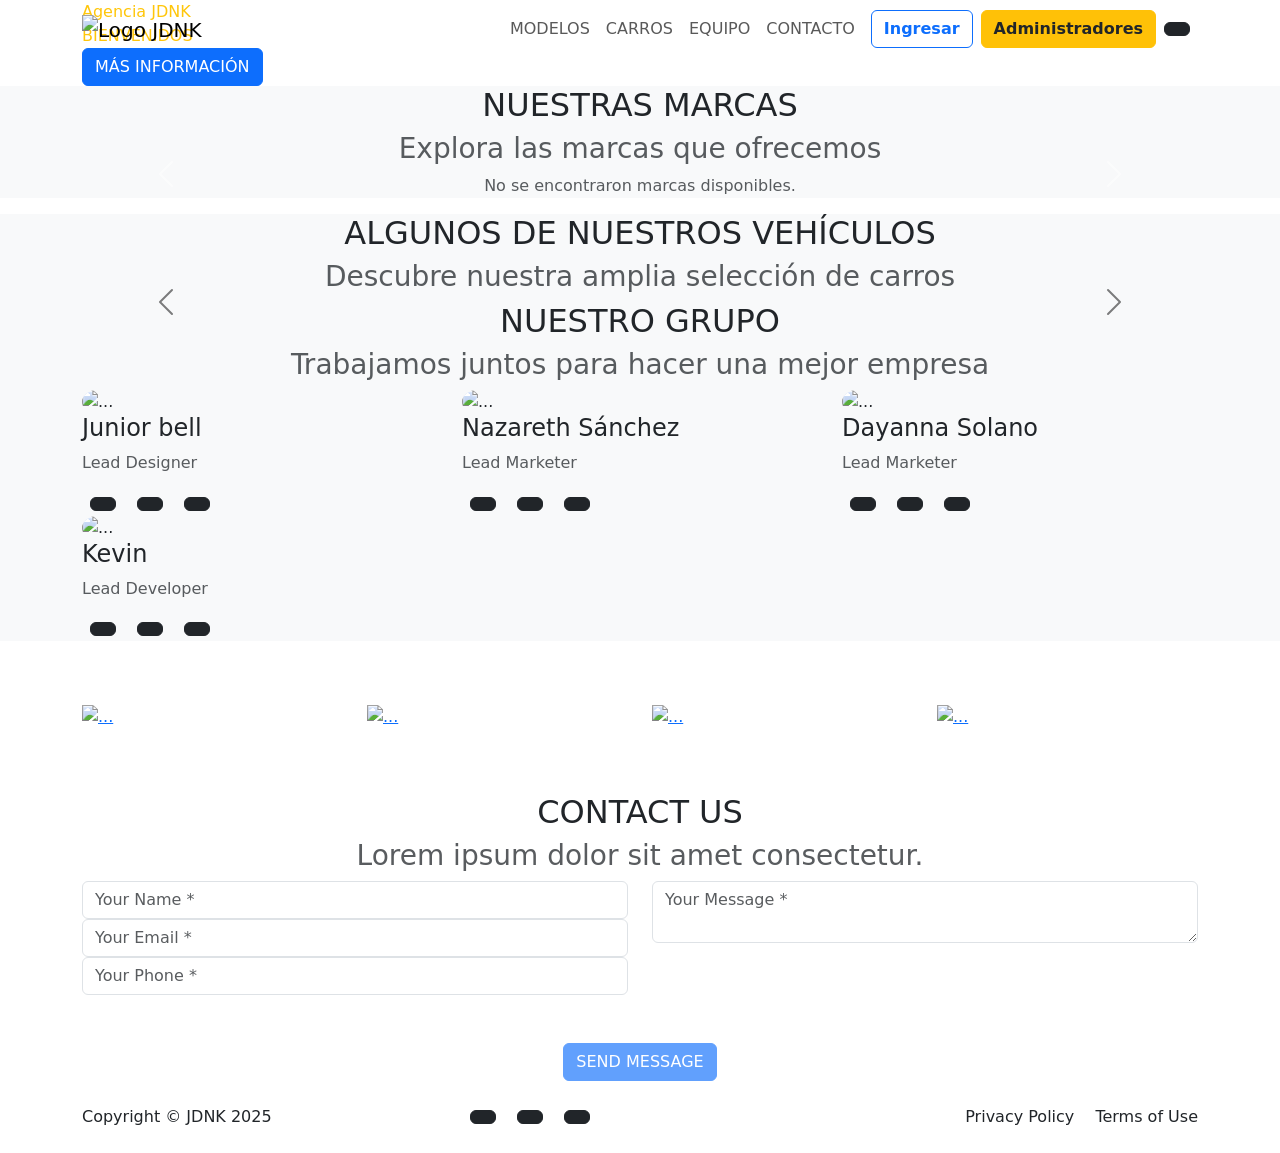
==== commit 79023034: "commit" ====
--- a/src/main/resources/templates/index.html
+++ b/src/main/resources/templates/index.html
@@ -95,62 +95,196 @@
         <a class="btn btn-primary btn-xl text-uppercase" href="#services">Más información</a>
     </div>
 </header>
-<!-- Portfolio Grid-->
+
+<!-- Servicios (Marcas Carousel) -->
+<section class="page-section bg-light" id="services">
+    <div class="container">
+        <div class="text-center">
+            <h2 class="section-heading text-uppercase">Nuestras Marcas</h2>
+            <h3 class="section-subheading text-muted">Explora las marcas que ofrecemos</h3>
+        </div>
+        <div th:if="${marcas != null and not #lists.isEmpty(marcas)}">
+            <div id="marcasCarousel" class="carousel slide" data-bs-ride="carousel">
+                <div class="carousel-inner">
+                    <div th:each="marca, iterStat : ${marcas}" 
+                         th:if="${iterStat.index % 4 == 0}"
+                         class="carousel-item" 
+                         th:classappend="${iterStat.first} ? 'active' : ''">
+                        <div class="row justify-content-center">
+                            <div th:each="innerIndex : ${#numbers.sequence(iterStat.index, iterStat.index + 2)}"
+                                 th:if="${innerIndex < marcas.size()}"
+                                 class="col-6 col-md-3 mb-4 px-2">
+                                <a th:href="@{/marcasTipos(id_marca=${marcas[innerIndex].id_marca})}"
+                                   class="card text-center text-decoration-none"
+                                   style="border: 2px solid #f1c40f; border-radius: 15px; background: linear-gradient(135deg, #ffffff, #f8f9fa); padding: 20px; box-shadow: 0 4px 10px rgba(0,0,0,0.1); transition: transform 0.3s;">
+                                    <h5 class="card-title"
+                                        th:text="${marcas[innerIndex].nombre_marca != null ? marcas[innerIndex].nombre_marca : 'Sin Nombre'}"
+                                        style="font-size: 1.8rem; color: #2c3e50; font-weight: 700; text-transform: uppercase; letter-spacing: 1px; margin: 0;">
+                                    </h5>
+                                </a>
+                            </div>
+                        </div>
+                    </div>
+                </div>
+                <button class="carousel-control-prev" type="button" data-bs-target="#marcasCarousel" data-bs-slide="prev">
+                    <span class="carousel-control-prev-icon" aria-hidden="true"></span>
+                    <span class="visually-hidden">Previous</span>
+                </button>
+                <button class="carousel-control-next" type="button" data-bs-target="#marcasCarousel" data-bs-slide="next">
+                    <span class="carousel-control-next-icon" aria-hidden="true"></span>
+                    <span class="visually-hidden">Next</span>
+                </button>
+            </div>
+        </div>
+        <div th:if="${marcas == null or #lists.isEmpty(marcas)}" class="text-center text-muted">
+            <p>No se encontraron marcas disponibles.</p>
+        </div>
+    </div>
+</section>
+
+
+
+
+
+
+
+<!-- Portfolio Carousel Carros-->
 <section class="page-section bg-light" id="portfolio">
     <div class="container">
         <div class="text-center">
-            <h2 class="section-heading text-uppercase">Nuestros Vehículos</h2>
+            <h2 class="section-heading text-uppercase">Algunos De Nuestros Vehículos</h2>
             <h3 class="section-subheading text-muted">Descubre nuestra amplia selección de carros</h3>
         </div>
-        <div class="row">
-            <div th:each="carro : ${carros}" class="col-lg-4 col-md-6 mb-4">
-                <div class="card h-100">
-                    <a class="portfolio-link" data-bs-toggle="modal" 
-                       th:attr="data-bs-target='#portfolioModal' + ${carro.id_carro}">
-                        <img th:src="@{'/' + ${carro.imagenCarros != null ? carro.imagenCarros.ruta_imagen : 'assets/img/default-car.jpg'}}" 
-                             class="card-img-top" alt="Imagen del vehículo" 
-                             style="height: 200px; object-fit: cover;">
-                    </a>
-                    <div class="card-body">
-                        <h5 class="card-title">
-                            <span th:text="${carro.marca != null ? carro.marca.nombre_marca : 'Marca'}"></span>
-                            <span th:text="${carro.modelo != null ? carro.modelo.nombre_modelo : 'Modelo'}"></span>
-                        </h5>
-                    </div>
-                </div>
-            </div>
+        <div id="portfolioCarousel" class="carousel slide" data-bs-ride="carousel">
+            <div class="carousel-inner">
+                <div th:each="carro, iterStat : ${carros}" 
+                     th:if="${iterStat.index % 2 == 0}"
+                     class="carousel-item" 
+                     th:classappend="${iterStat.first} ? 'active' : ''">
+                    <div class="row justify-content-center">
+                    
+                        <div class="col-6 col-md-5 px-2">
+                            <div class="card" style="width: 26rem;">
+                                <a class="portfolio-link" data-bs-toggle="modal" 
+                                   th:attr="data-bs-target='#portfolioModal' + ${carro.id_carro}">
+                                    <img th:src="@{'/' + ${carro.imagenCarros != null ? carro.imagenCarros.ruta_imagen : 'assets/img/default-car.jpg'}}" 
+                                         class="card-img-top" alt="Imagen del vehículo" 
+                                         style="height: 250px; object-fit: cover;">
+                                </a>
+                                <div class="card-body text-center">
+                                    <h5 class="card-title">
+                                        <span th:text="${carro.marca != null ? carro.marca.nombre_marca : 'Marca'}"></span>
+                                        <span th:text="${carro.modelo != null ? carro.modelo.nombre_modelo : 'Modelo'}"></span>
+                                    </h5>
+                                </div>
+                            </div>
+                        </div>
+                       
+                        <div th:if="${iterStat.index + 1 < carros.size()}"
+                             class="col-6 col-md-5 px-2">
+                            <div class="card" style="width: 26rem;">
+                                <a class="portfolio-link" data-bs-toggle="modal" 
+                                   th:attr="data-bs-target='#portfolioModal' + ${carros[iterStat.index + 1].id_carro}">
+                                    <img th:src="@{'/' + ${carros[iterStat.index + 1].imagenCarros != null ? carros[iterStat.index + 1].imagenCarros.ruta_imagen : 'assets/img/default-car.jpg'}}" 
+                                         class="card-img-top" alt="Imagen del vehículo" 
+                                         style="height: 250px; object-fit: cover;">
+                                </a>
+                                <div class="card-body text-center">
+                                    <h5 class="card-title">
+                                        <span th:text="${carros[iterStat.index + 1].marca != null ? carros[iterStat.index + 1].marca.nombre_marca : 'Marca'}"></span>
+                                        <span th:text="${carros[iterStat.index + 1].modelo != null ? carros[iterStat.index + 1].modelo.nombre_modelo : 'Modelo'}"></span>
+                                    </h5>
+                                </div>
+                            </div>
+                        </div>
+                    </div>
+                </div>
+            </div>
+            <!-- Controles del carrusel -->
+            <button class="carousel-control-prev" type="button" data-bs-target="#portfolioCarousel" data-bs-slide="prev">
+                <span class="carousel-control-prev-icon" aria-hidden="true" style="background-image: url('data:image/svg+xml,%3Csvg xmlns=%27http://www.w3.org/2000/svg%27 viewBox=%270 0 16 16%27 fill=%27%23000%27%3E%3Cpath d=%27M11.354 1.646a.5.5 0 0 1 0 .708L5.707 8l5.647 5.646a.5.5 0 0 1-.708.708l-6-6a.5.5 0 0 1 0-.708l6-6a.5.5 0 0 1 .708 0z%27/%3E%3C/svg%3E');"></span>
+                <span class="visually-hidden">Previous</span>
+            </button>
+            <button class="carousel-control-next" type="button" data-bs-target="#portfolioCarousel" data-bs-slide="next">
+                <span class="carousel-control-next-icon" aria-hidden="true" style="background-image: url('data:image/svg+xml,%3Csvg xmlns=%27http://www.w3.org/2000/svg%27 viewBox=%270 0 16 16%27 fill=%27%23000%27%3E%3Cpath d=%27M4.646 1.646a.5.5 0 0 1 .708 0l6 6a.5.5 0 0 1 0 .708l-6 6a.5.5 0 0 1-.708-.708L10.293 8 4.646 2.354a.5.5 0 0 1 0-.708z%27/%3E%3C/svg%3E');"></span>
+                <span class="visually-hidden">Next</span>
+            </button>
         </div>
     </div>
 </section>
 <!-- Portfolio Modals -->
 <div th:each="carro : ${carros}" class="portfolio-modal modal fade" th:id="'portfolioModal' + ${carro.id_carro}" tabindex="-1" role="dialog" aria-hidden="true">
     <div class="modal-dialog modal-lg">
-        <div class="modal-content">
-            <div class="close-modal" data-bs-dismiss="modal"><img src="assets/img/close-icon.svg" alt="Close modal" /></div>
-            <div class="container">
+        <div class="modal-content" style="border-radius: 15px; overflow: hidden; box-shadow: 0 10px 30px rgba(0,0,0,0.2);">
+            <div class="close-modal" data-bs-dismiss="modal" style="position: absolute; right: 20px; top: 20px; cursor: pointer;">
+                <img src="assets/img/close-icon.svg" alt="Close modal" style="width: 24px; height: 24px;" />
+            </div>
+            <div class="container py-5">
                 <div class="row justify-content-center">
                     <div class="col-lg-8">
-                        <div class="modal-body">
-                            <h2 class="text-uppercase" th:text="${carro.marca.nombre_marca} + ' ' + ${carro.modelo.nombre_modelo}"></h2>
-                            <p class="item-intro text-muted">Perfecto para ti</p>
-                            <img th:src="@{'/' + ${carro.imagenCarros != null ? carro.imagenCarros.ruta_imagen : 'assets/img/default-car.jpg'}}" class="img-fluid d-block mx-auto" alt="..." />
-                            <p>
-                                <strong>Año:</strong> <span th:text="${carro.ano}"></span><br>
-                                <strong>Color:</strong> <span th:text="${carro.color_carro}"></span>
-<br>
-                                <strong>Precio:</strong> $<span th:text="${#numbers.formatDecimal(carro.precio_carro, 1, 2, 'COMMA')}"></span><br>
-                                <strong>Placa:</strong> <span th:text="${carro.numero_placa}"></span><br>
-                                <strong></strong> <span th:class="${carro.disponibilidad} ? 'text-success' : 'text-danger'" 
-                                    th:text="${carro.disponibilidad} ? 'Disponible' : 'Vendido'"></span><br>
-                            </p>
-                            <button class="btn btn-warning btn-sm btn-agregar-carrito" 
-                                    th:disabled="${!carro.disponibilidad}" 
-                                    th:attr="data-id-carro=${carro.id_carro}">
-                                <i class="fas fa-cart-plus"></i> 
-                            </button>
-                            <button class="btn btn-primary btn-xl text-uppercase" data-bs-dismiss="modal" type="button">
-                                <i class="fas fa-xmark me-1"></i> Cerrar
-                            </button>
+                        <div class="modal-body text-center">
+                            <h2 class="text-uppercase mb-3" 
+                                th:text="${carro.marca.nombre_marca} + ' ' + ${carro.modelo.nombre_modelo}"
+                                style="font-weight: 700; color: #2c3e50; letter-spacing: 1px;">
+                            </h2>
+                            <p class="item-intro text-muted mb-4" style="font-style: italic;">Perfecto para ti</p>
+                            
+                            <div class="image-container mb-4" style="max-height: 400px; overflow: hidden; border-radius: 10px;">
+                                <img th:src="@{'/' + ${carro.imagenCarros != null ? carro.imagenCarros.ruta_imagen : 'assets/img/default-car.jpg'}}" 
+                                     class="img-fluid" 
+                                     alt="Car Image"
+                                     style="width: 100%; object-fit: cover; transition: transform 0.3s ease;"
+                                     onmouseover="this.style.transform='scale(1.05)'"
+                                     onmouseout="this.style.transform='scale(1)'">
+                            </div>
+
+                            <div class="car-details p-4" style="background: #f8f9fa; border-radius: 10px;">
+                                <div class="row text-left">
+                                    <div class="col-md-6 mb-3">
+                                        <p class="mb-2"><strong>Año:</strong> <span th:text="${carro.ano}"></span></p>
+                                        <p class="mb-2"><strong>Color:</strong> <span th:text="${carro.color_carro}"></span></p>
+                                    </div>
+                                    <div class="col-md-6 mb-3">
+                                        <p class="mb-2"><strong>Precio:</strong> $<span th:text="${#numbers.formatDecimal(carro.precio_carro, 1, 2, 'COMMA')}"></span></p>
+                                        <p class="mb-2"><strong>Placa:</strong> <span th:text="${carro.numero_placa}"></span></p>
+                                    </div>
+                                    <div class="col-12 mb-3"> 
+                                        <p class="mb-2" style="text-align: center;">
+                                            <strong>Observaciones:</strong> 
+                                            <span th:text="${carro.observaciones}" 
+                                                  style="display: inline-block; max-width: 100%; word-break: break-word; overflow-wrap: break-word; text-align: justify;">
+                                            </span>
+                                        </p>
+                                    </div>
+                                </div>
+                            </div>
+                                <p class="mb-0">
+                                    <strong>Estado:</strong> 
+                                    <span th:class="${carro.disponibilidad} ? 'text-success' : 'text-danger'" 
+                                          th:text="${carro.disponibilidad} ? 'Disponible' : 'Vendido'"
+                                          style="font-weight: 600;">
+                                    </span>
+                                </p>
+                            </div>
+
+                            <div class="mt-5">
+                                <button class="btn btn-warning btn-lg btn-agregar-carrito me-2" 
+                                        th:disabled="${!carro.disponibilidad}" 
+                                        th:attr="data-id-carro=${carro.id_carro}"
+                                        style="border-radius: 25px; padding: 12px 30px; transition: all 0.3s ease; background: #f1c40f; border: none;"
+                                        onmouseover="this.style.background='#e67e22';"
+                                        onmouseout="this.style.background='#f1c40f';">
+                                    <i class="fas fa-cart-plus me-2"></i> Agregar al Carrito
+                                </button>
+                                <button class="btn btn-primary btn-lg text-uppercase" 
+                                        data-bs-dismiss="modal" 
+                                        type="button"
+                                        style="border-radius: 25px; padding: 12px 30px; transition: all 0.3s ease; background: #10212c; border: none;"
+                                        onmouseover="this.style.background='#10212c';"
+                                        onmouseout="this.style.background=' #133953';">
+                                    <i class="fas fa-xmark me-2"></i> Cerrar
+                                </button>
+                            </div>
                         </div>
                     </div>
                 </div>
@@ -158,8 +292,6 @@
         </div>
     </div>
 </div>
-
-
 
 
 
@@ -327,7 +459,7 @@
 <footer class="footer py-4">
     <div class="container">
         <div class="row align-items-center">
-            <div class="col-lg-4 text-lg-start">Copyright &copy; Your Website 2023</div>
+            <div class="col-lg-4 text-lg-start">Copyright &copy; JDNK 2025</div>
             <div class="col-lg-4 my-3 my-lg-0">
                 <a class="btn btn-dark btn-social mx-2" href="#!" aria-label="Twitter"><i
                         class="fab fa-twitter"></i></a>
